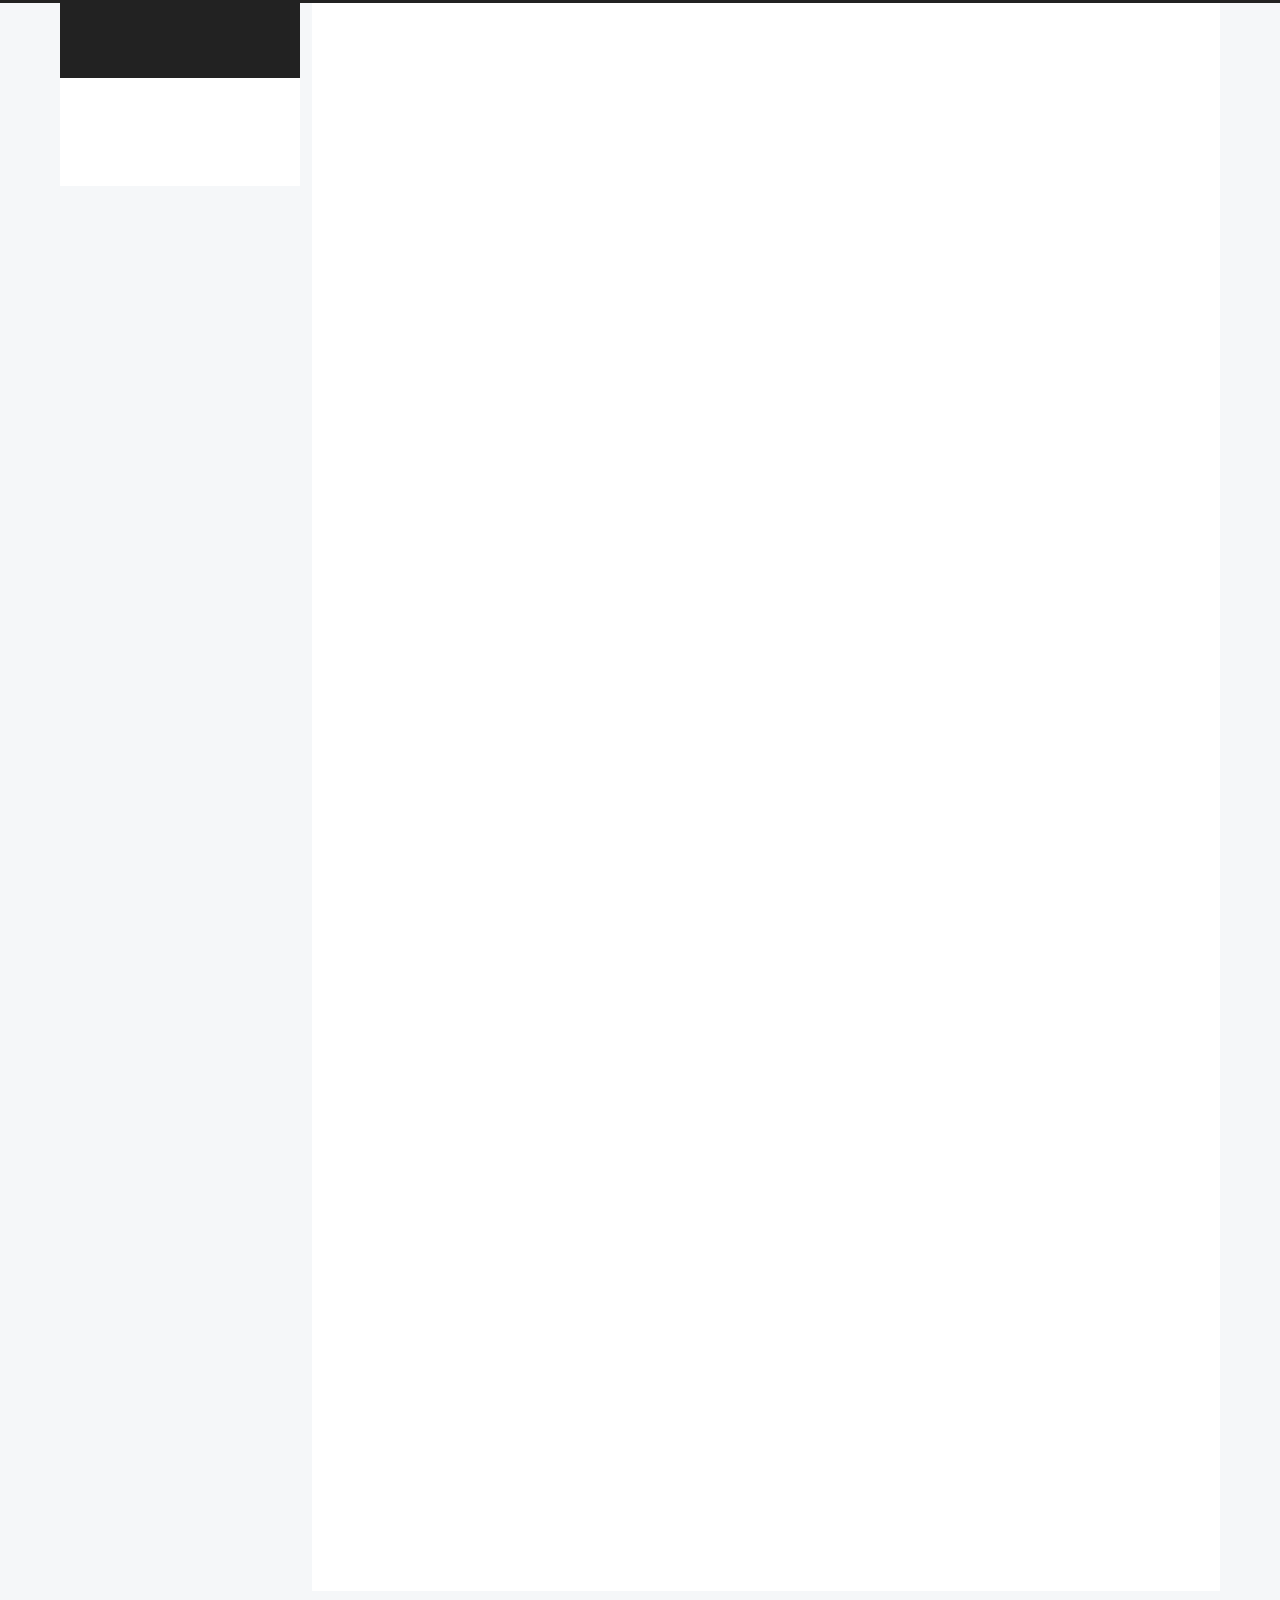
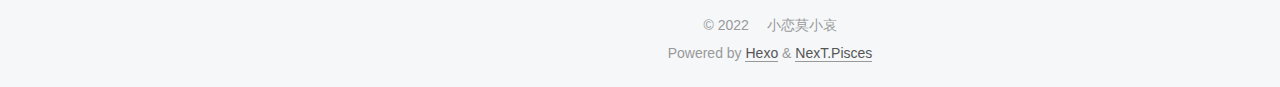
==== 2022/03/19/Auto-Stress-Testing-with-Jmeter/index.html @ 62b62fc3 "Site updated: 2022-03-19 13:14:40" ====
<!DOCTYPE html>
<html lang="en">
<head>
  <meta charset="UTF-8">
<meta name="viewport" content="width=device-width, initial-scale=1, maximum-scale=2">
<meta name="theme-color" content="#222">
<meta name="generator" content="Hexo 6.1.0">
  <link rel="apple-touch-icon" sizes="180x180" href="/images/apple-touch-icon-next.png">
  <link rel="icon" type="image/png" sizes="32x32" href="/images/favicon-32x32-next.png">
  <link rel="icon" type="image/png" sizes="16x16" href="/images/favicon-16x16-next.png">
  <link rel="mask-icon" href="/images/logo.svg" color="#222">

<link rel="stylesheet" href="/css/main.css">


<link rel="stylesheet" href="/lib/font-awesome/css/all.min.css">

<script id="hexo-configurations">
    var NexT = window.NexT || {};
    var CONFIG = {"hostname":"example.com","root":"/","scheme":"Pisces","version":"7.8.0","exturl":false,"sidebar":{"position":"left","display":"post","padding":18,"offset":12,"onmobile":false},"copycode":{"enable":false,"show_result":false,"style":null},"back2top":{"enable":true,"sidebar":false,"scrollpercent":false},"bookmark":{"enable":false,"color":"#222","save":"auto"},"fancybox":false,"mediumzoom":false,"lazyload":false,"pangu":false,"comments":{"style":"tabs","active":null,"storage":true,"lazyload":false,"nav":null},"algolia":{"hits":{"per_page":10},"labels":{"input_placeholder":"Search for Posts","hits_empty":"We didn't find any results for the search: ${query}","hits_stats":"${hits} results found in ${time} ms"}},"localsearch":{"enable":false,"trigger":"auto","top_n_per_article":1,"unescape":false,"preload":false},"motion":{"enable":true,"async":false,"transition":{"post_block":"fadeIn","post_header":"slideDownIn","post_body":"slideDownIn","coll_header":"slideLeftIn","sidebar":"slideUpIn"}}};
  </script>

  <meta name="description" content="In some scenarios, we need to stress test the system. Jmeter is usually our preferred testing tool. But single machine cannot satisfied too many concurrency requests.So we need distributed deployment">
<meta property="og:type" content="article">
<meta property="og:title" content="Auto Stress Testing with Jmeter">
<meta property="og:url" content="http://example.com/2022/03/19/Auto-Stress-Testing-with-Jmeter/index.html">
<meta property="og:site_name" content="小恋莫小哀的个人博客">
<meta property="og:description" content="In some scenarios, we need to stress test the system. Jmeter is usually our preferred testing tool. But single machine cannot satisfied too many concurrency requests.So we need distributed deployment">
<meta property="og:locale" content="en_US">
<meta property="og:image" content="[data-uri]">
<meta property="article:published_time" content="2022-03-19T02:54:05.000Z">
<meta property="article:modified_time" content="2022-03-19T05:12:30.301Z">
<meta property="article:author" content="小恋莫小哀">
<meta property="article:tag" content="Stress Testing || CI&#x2F;CD">
<meta name="twitter:card" content="summary">
<meta name="twitter:image" content="[data-uri]">

<link rel="canonical" href="http://example.com/2022/03/19/Auto-Stress-Testing-with-Jmeter/">


<script id="page-configurations">
  // https://hexo.io/docs/variables.html
  CONFIG.page = {
    sidebar: "",
    isHome : false,
    isPost : true,
    lang   : 'en'
  };
</script>

  <title>Auto Stress Testing with Jmeter | 小恋莫小哀的个人博客</title>
  






  <noscript>
  <style>
  .use-motion .brand,
  .use-motion .menu-item,
  .sidebar-inner,
  .use-motion .post-block,
  .use-motion .pagination,
  .use-motion .comments,
  .use-motion .post-header,
  .use-motion .post-body,
  .use-motion .collection-header { opacity: initial; }

  .use-motion .site-title,
  .use-motion .site-subtitle {
    opacity: initial;
    top: initial;
  }

  .use-motion .logo-line-before i { left: initial; }
  .use-motion .logo-line-after i { right: initial; }
  </style>
</noscript>

</head>

<body itemscope itemtype="http://schema.org/WebPage">
  <div class="container use-motion">
    <div class="headband"></div>

    <header class="header" itemscope itemtype="http://schema.org/WPHeader">
      <div class="header-inner"><div class="site-brand-container">
  <div class="site-nav-toggle">
    <div class="toggle" aria-label="Toggle navigation bar">
      <span class="toggle-line toggle-line-first"></span>
      <span class="toggle-line toggle-line-middle"></span>
      <span class="toggle-line toggle-line-last"></span>
    </div>
  </div>

  <div class="site-meta">

    <a href="/" class="brand" rel="start">
      <span class="logo-line-before"><i></i></span>
      <h1 class="site-title">小恋莫小哀的个人博客</h1>
      <span class="logo-line-after"><i></i></span>
    </a>
  </div>

  <div class="site-nav-right">
    <div class="toggle popup-trigger">
    </div>
  </div>
</div>




<nav class="site-nav">
  <ul id="menu" class="main-menu menu">
        <li class="menu-item menu-item-home">

    <a href="/" rel="section"><i class="fa fa-home fa-fw"></i>Home</a>

  </li>
        <li class="menu-item menu-item-archives">

    <a href="/archives/" rel="section"><i class="fa fa-archive fa-fw"></i>Archives</a>

  </li>
  </ul>
</nav>




</div>
    </header>

    
  <div class="back-to-top">
    <i class="fa fa-arrow-up"></i>
    <span>0%</span>
  </div>


    <main class="main">
      <div class="main-inner">
        <div class="content-wrap">
          

          <div class="content post posts-expand">
            

    
  
  
  <article itemscope itemtype="http://schema.org/Article" class="post-block" lang="en">
    <link itemprop="mainEntityOfPage" href="http://example.com/2022/03/19/Auto-Stress-Testing-with-Jmeter/">

    <span hidden itemprop="author" itemscope itemtype="http://schema.org/Person">
      <meta itemprop="image" content="/images/avatar.gif">
      <meta itemprop="name" content="小恋莫小哀">
      <meta itemprop="description" content="我见过光明，也不惧黑暗。">
    </span>

    <span hidden itemprop="publisher" itemscope itemtype="http://schema.org/Organization">
      <meta itemprop="name" content="小恋莫小哀的个人博客">
    </span>
      <header class="post-header">
        <h1 class="post-title" itemprop="name headline">
          Auto Stress Testing with Jmeter
        </h1>

        <div class="post-meta">
            <span class="post-meta-item">
              <span class="post-meta-item-icon">
                <i class="far fa-calendar"></i>
              </span>
              <span class="post-meta-item-text">Posted on</span>
              

              <time title="Created: 2022-03-19 10:54:05 / Modified: 13:12:30" itemprop="dateCreated datePublished" datetime="2022-03-19T10:54:05+08:00">2022-03-19</time>
            </span>

          

        </div>
      </header>

    
    
    
    <div class="post-body" itemprop="articleBody">

      
        <p>In some scenarios, we need to stress test the system. Jmeter is usually our preferred testing tool. But single machine cannot satisfied too many concurrency requests.<br>So we need distributed deployment Jmeter on multiple machines.<br><img src="[data-uri]'iVBORw0KGgoAAAANSUhEUgAAAmAAAAFlCAYAAABMTlT+AAAAAXNSR0IArs4c6QAAIABJREFUeF7tnQuUHFWd/3+3MyEBJITwEAQCCBo0yWSqakgWcXloFOQgb1gW1MQVougSQFZcEgOSCEFZDQFRCbtsNMCuchYIuDwEJVEwC0xXzyQhECESXhJFISE8Jo/p+z+3qZp/pTOv7umuvlX1qXM4h0zVvb/f7/[base64]/fxk5cmT6ArU0ovXr18tLL70kmzdvNh6+uXXr1g8tX778L5a6i1sQgIClBBBgliYGtyDQGwHXdW8SkWlHH320zJw5U0aNGgWsmAm8/vrrcvXVV8sjjzxiLC/wff/LMbuAOQhAIOEEEGAJTyDuZ4+A67orRGTc7bffLmPGjMkeAEsiXr16tZx99tnGm5W+74+3xC3cgAAEEkIAAZaQROEmBEICruu+KyLDf/vb38rOO+8MmAYRePvtt+XII4801jt939+xQW5gFgIQSCgBBFhCE4fb2SXguq420efz+exCsCRyz/NKnvi+z2epJTnBDQgkhQAfGknJFH5CICCAALNnKCDA7MkFnkAgaQQQYEnLGP5mngACzJ4hgACzJxd4AoGkEUCAJS1j+Jt5Aggwe4YAAsyeXOAJBJJGAAGWtIzhb+YJIMDsGQIIMHtygScQSBoBBFjSMoa/mSeAALNnCCDA7MkFnkAgaQQQYEnLGP5mngACzJ4hgACzJxd4AoGkEUCAJS1j+Jt5Aggwe4YAAsyeXOAJBJJGAAGWtIzhb+YJIMDsGQIIMHtygScQSBoBBFjSMoa/[base64]/yyitl7NixpXMPPPCAGIE0atQoueKKK0rnoiKrfAkyKgBPOukkyefzpXahOAvFnhGF5513XsnGxIkTxVwb14EAi4s0diCQPgIIsPTllIhSTiAuARYKoNbW1pKYMgLo+uuv757VihbOP/jggxIVUEa8hSIrFGlGcPU2O1Xedzjz9eKLL5Zsh2IwOutmBNi6detKgs8cCLCUD3zCg0DKCCDAUpZQwkk/gbgF2PTp00vCqVwkRf+9aNGi7tkw8z9RAWZmuaJLk+Z8+VJhed/hjNr48ePl1ltvLc2oXX755dvMboVLkNFlybizzwxY3MSxB4H0EECApSeXRJIRAnEJsHDWKZy5KhdV0X//8pe/3EaAmdkzI5guvvji7mXGMD1GOLW1tW1TH9abADPLluXCK9pPOLvWqNQjwBpFHrsQSD4BBFjyc0gEGSMQpwCL1mqFS5LhjFhUoJkUROuzjKAy9WJGPJllRFNDFtZmmaXL8nqv3pYge7rO/K28Bq1RQwAB1ijy2IVA8gkgwJKfQyLIGIG4BFi54Orv39FlRlMY/7GPfaxUM3bJJZfIjBkzSsuI5ih/[base64]/mSeAALNnCCDA7MkFnkAgaQQQYEnLGP5mngACzJ4hgACzJxd4AoGkEUCAJS1j+Jt5Aggwe4YAAsyeXOAJBJJGAAGWtIzhb+YJIMDsGQIIMHtygScQSBoBBFjSMoa/mSeAALNnCCDA7MkFnkAgaQQQYEnLGP5mngACzJ4hgACzJxd4AoGkEUCAJS1j+Jt5Aggwe4YAAsyeXOAJBJJGAAGWtIzhb+YJuK77rogM/+1vfys777xz5nk0CsDbb78tRx55pDHf6fv+jo3yA7sQgEAyCSDAkpk3vM4wAdd1V4jIuNtvv13GjBmTYRKNDX316tVy9tlnGydW+r4/vrHeYB0CEEgaAQRY0jKGv5kn4LruTSIy7ZhjjpEZM2bIqFGjEsPkgQcekOOOO67k72OPPSZHHHFEYnyPOvr666/LVVddJUuWLDF/XuD7/pcTGQhOQwACDSOAAGsYegxDoDoCzc3NezU1NT0rIiN22GEH2X///WXkyJHVdRZTqzfffFPWrVsnGzdulI9+9KOitZann35a9thjD/nABz4gQ4cOjcmTwZtZv369vPTSS7J582bT2Ztbt2790PLly/8y+J7pAQIQyBIBBFiWsk2sqSHQ2to6rlgszhGRk1MTVPICuTuXy81qa2tbmTzX8RgCEGg0AQRYozOAfQgMgsCYMWN22WWXXQ7ZunXrroPoph5N983lcueIyGdM51rrTSJym1LqtmKxWAwMHpDL5c4VkY8H/y5orW/WWj9dD4dq1WdTU9OGjRs3Prd69eqNteqTfiAAgewRQIBlL+dEDIG6ERg7duyoYcOGXSYi/xIxMk9rPbdQKLzWk2HXdT8nIleLyP7B+WuVUjPz+fyWujlKxxCAAAQaTAAB1uAEYB4CaSHgeZ4RXpdprXcJYlqYy+WuaWtrW91fjIcffviOmzZtukpELg6u/aOIzPB9/+f9teU8BCAAgSQSQIAlMWv4DAGLCDiO8xWllBFfowO37hGRub7v/1+lbra2th5RLBbNbFhpgy0RuaNYLM5sb283Dx1wQAACEEgNAQRYalJJIBCIl4Drumca4aW1bgksP1osFue2t7ffN1hPPM+brrU2QszsNFvUWs8sFArXDLZf2kMAAhCwhQACzJZM4AcEEkLAcZzJwYzXJ4zLSqmnTI2X7/u31TKECRMm7NvU1HS11voLQb9tuVxuRltb20O1tENfEIAABBpBAAHWCOrYhEACCbiu65kaLxE5LXD/1aC4/oZ6huM4zommSF8pNTawc9OwYcNmLFu27PV62qVvCEAAAvUkgACrJ136hkAKCDQ3Nx/U1NRkhNd5JhyzpYRSam5nZ+fcVatWlXYjjeNwXffbInJFYOuvQZH+zXHYxgYEIACBWhNAgNWaKP1BICUEWlpaRuZyOSO8Lo2ENH/o0KFzH3/88T83IkzP88YHtWEnBPYfFJGZvu/nG+EPNiEAAQhUSwABVi052kEgxQQcx/lmUOcVbvC6KHiy0YpNUl3XnRrsHbZPMCtn9hmbkeKUEBoEIJAyAgiwlCWUcCAwGAKu654XPNl4UNDPL4vF4jXt7e2PDabferQ1bwHYeeedzZOS/xz0vzp4WvJ/6mGPPiEAAQjUkgACrJY06QsCCSXgOM7pwYyXG4Tw+2DG65e2h9TS0nJ0LpczQuzwYDbsv7TWM9rb29fa7jv+QQAC2SWAAMtu7okcAuK6rtlKwtR5TQ5wPBM82fizpOFxHOfrSikjxIaJyGal1Ix8Pv/9pMWBvxCAQDYIIMCykWeihMA2BFpaWlqCAvszzQmllCmqn5vP5+cnGZXjOAcEW1acHcSxLHiv5CNJjgvfIQCB9BFAgKUvp0QEgV4JGIESLDV+Obhoi5nx2nXXXecuWbKkMy3oXNc9NSjSHxPEdOPQoUNnPP7442+mJUbigAAEkk0AAZbs/OE9BAZE4IgjjtjlnXfeuSwQX2GbHwbLjX8aUCcJvMh1XfOC7/DpyFeDLSv+M4Gh4DIEIJAyAgiwlCWUcCBQTsDzvH8xRekisltw7raurq65HR0dT2WBlud5brB32LFBvP8bbOK6PAvxEyMEIGAnAQSYnXnBKwgMmoDjOF8KZrwODjq7P3iy8XeD7jyBHXied24gxPY07mutZxcKhXBn/QRGhMsQgECSCSDAkpw9fIdADwRc1z0leLLxsOD0/wV7eS3OOrDx48fvtsMOO5gXfH/FsDAvEu/q6prZ3t6eeTZZHxvED4G4CSDA4iaOPQjUiUCwH5bZUuLTgbj4g6nx8n1/YZ1MJrZbx3EmB1tWhCJ10datW2csX7785cQGheMQgECiCCDAEpUunIXA9gRc120OZrzOCs7+NSiu/wG8+iZgXrkUbFuRE5G3gy0rEr0VBzmHAASSQQABlow84SUEtiMwadKk/bZs2WJmvL4anOxSSs3dsmXLNcuXL38bZAMj4LruIcGWFWcELX4XbOL66MB64CoIQAAClRNAgFXOjBYQaCiB5ubmnZuamozwMv+ZmRtz/Gjr1q1zWUKrPjWu65pNac1O+uFDC9cFM2LvVN8rLSEAAQj0TAABxsiAQIIIBK/bMcJrj8Dt/w6ebGRLhRrk8YwzzhiyZs0aI8IuDbp7KXjB96IadE8XEIAABLoJIMAYDBBIAAHXdaeaLSW01h8O3H0wqPNamgD3E+dia2vrxGKxaITYJwPn7w6E2KrEBYPDEICAlQQQYFamBacg8B6BlpaWk4J3Nk4KmDwZzHjdBaP6E/A87/xg77CRxprW+vJCoTCn/paxAAEIpJ0AAiztGSa+RBJwXffvgxqvzwQBPKe1vqZQKPxHIgNKsNPNzc17DRky5Gql1JeCMDpyudyMtra2+xIcFq5DAAINJoAAa3ACMF9/AlrrIfW3UhsLkydPHrtx48Z/LRaL/xj0+HpTU9N3ly1b9v1KLCiluiq5nmv7J+C67nFBkb4TXH3LkCFDZj755JPr+m/NFRCAAAS2JYAAY0SknoDWer2I7Jr6QLcNcKRSakPGYq55uFrrD4hIOPNV6v+hhx466rnnnivVhjU1NXWOGTPm10ceeeTjNTc+gA6VUiyHDoATl0DARgIIMBuzgk81JYAAqynOTHWmtd5dRP5qadB/U0qFT8Na6iJuQQACvRFAgDE2Uk8AAZb6FNctQARY3dDSMQQyTwABlvkhkH4ASRRgixcvlieeeEJmzZolw4cPryZJLEFWQ62sDQKsBhDpAgIQ6JEAAoyBkXoCRoAtXrx410EKmhKn559/Xq644gq58sor5aCDDqobu0oFWA9+IcBqkB0EWA0g0gUEIIAAYwxkk0ASBVilmUKAVUpsYNfbJsDKhDk1YANLI1dBwEoCzIBZmRacqiWBefPmdS5atGhY2Ofll18uJ510kqxfv14uvPBCWblyZelU+Hfz/9Fz48aNk/nz58uaNWtk2rRp3a4dd9xxPS4R5vP57uumTp0qF1xwQXebG264QRYuXLiNPXP9nXfeKePHj5drr7225Ic5whk78/9z5syR448/Xu677z554IEHtmtf7ldLS8s+Z555JtsjDHIgIcAGCZDmEIBArwQQYAyO1BPoaQYsFFinnnrqNmJs+vTpMnbs2JLgmThxYve5p556So444oh+lyDLZ6JWrVolO+64o+yzzz6lPs0R1nU99thjJVuhsIsKwOhMRyjAOjo6xAg4s/Rp7BhhZ5ZCPc/ryS+WIGswso0A6+zs/KvJ3THHHCOLFr33SkgjyM3Rk4Dv7OzsUzCHbkWFuvlbVKyb8WnGw4knnijXXXedTJgwQfbYYw+59dZbu6OaMWPGW6effvouNQiTLiAAgQYQQIA1ADom4yXQkwDrqcbKiJvRo0fLscceW/oC3XvvvbeZvTJe91cDVi6MwkjN3+fNmyezZ8+WkSNLb7XpPswX8fXXX1/6Ug/P9STAQkEYNjT+msMIMZYg6zOmogLs5Zdf7s7RQAR8X4LZ5NzUEoaCOhRt4ZgL+99vv/22mWVlCbI+eaZXCDSCAAKsEdSxGSuB3gSYEUPlRzgLEV2CjC419ifATH/RmY1wVitcZuzpqcaezvUkwMxsnZntCg9zzYsvvogAq+NoigqwqAAeiIDvTTCfd95528yw9iTSzd/[base64]/1tTzZkwALi8DNU5umqD+sHwrBRf3iKcjaDKfeBFhfAj584KIvwdxbDVj0wQ8EWG1ySC8QsJUAAszWzOBXzQgkcSf8aPC9zaj0A4inIGswgnoTYKbr3gR8mK/+BHP5U5Dl26D0JMCitYk8BVmDBNMFBBpIAAHWQPiYjocAAiwezmm0Us0+YFUK5mrwUYRfDTXaQMASAggwSxKBG/UjEBFgXZVY0VorrXUu0kbncrliJX3U4lrzhT579uzcaaedpj3P0/30OSQ4zwxYDeAjwGoAkS4gAIEeCSDAGBgQKCPguu7XROQyEdk3OHVXsVic297e/iSwskUgEGAXVhL1hg0bhk6fPv2Ek08+2T/llFNeqKRt9NqHH374mLVr137c/G3o0KFvjRkz5pG/+7u/a49eo5R677UJHBCAQOIIIMASlzIcrhcBx3H+USllhNd4Y0NrvUQpdY3v+w/Wyyb9QqAvAq2trU6xWLxaRI4LxuR9IjKjUCh0QA4CEEg2AQRYsvOH9zUg4Lqu+XIzwuvIoLvlWuu5hULhv2vQPV1AYNAEWlpazs3lcleJyF6mM6XUnHw+z+zXoMnSAQQaRwAB1jj2WG4wgdbW1onFYtEIr5OD2YWXc7nc3Hw+/6MGu4Z5CGxHoKWlxdT1Xa2UOj84uUopNTOfz98NLghAIHkEEGDJyxkeD5KA67qHBDNe/xR09baIzPV9/xoRqahQf5Cu0BwCFRNwHOeTImKE2MSg8aIhQ4bMfPLJJ1+quDMaQAACDSOAAGsYegzHTWDixIm7b9my5TKl1CWhbaXUD4z4yufzf43bH+xBYDAEXNe91AgxETFPvr4jIjN9379uMH3SFgIQiI8AAiw+1lhqHAHluq5ZajT/vS9wY2FXV9fcjo6OPzTOLSxDYHAEPM87WGttRNiZQU+PmiJ93/d/N7ieaQ0BCNSbAAKs3oTpv6EEHMf5SvBk42jjiNZ6cVDn9XhDHcM4BGpIwHVdI8BMkb5ZXjfH/K1bt85cvny5WV7ngAAELCSAALMwKbg0eAKu6/5DMOM1Iejtd8GTjfcPvnd6gICVBHKe512ttf5m8GPjZbMsWSgUfmaltzgFgYwTQIBlfACkLfzW1tZPBU82HhPEtlJEzF5et6UtVuKBQE8EWlpaDsvlcmZZcrI5r5RabGbDOjo6noIYBCBgDwEEmD25wJNBEHAcpzVYajw16OZPwZONPxxEtzSFQGIJBMvvRojtFgixK/L5/OzEBoTjEEgZAQRYyhKatXAOO+ywD27dutU82XhuEHunUmpu8GTjlqzxIF4IRAk4jrNnsGVFeH8sV0rNyOfz/wspCECgsQQQYI3lj/UqCZhNKXO5nHmq0TyKHx7Xbd68+ZqVK1f+ucpuaQaBVBII3vZgivTdIMD/[base64]/U2bNs1YtWrVZnBBAAL1J4AAqz9jLFRJwLzzLlhqNO++M8fTwV5ei6rskmYQgECEwCGHHDJs1113NXuHfT3481qt9YxCofBfgIIABOpLAAFWX770XgWB1tZWJ5jxOiNovk4pdU0+n59fRXc0gQAE+iHQ0tLyMaXUVUqpo4NL/yeXy81sa2tbDTwIQKA+BBBg9eFKr1UQaGlpOTB4stHUepnDLIXMffPNN+c+99xzm6rokiYQgEAFBFzX/efgBd+7mGbBlhVmWxcOCECgxgQQYDUGSnfbEjj66KOblixZsrUvLpMmTRqxefNms5fXv4bXKaVuCJ5s5DF5BhUEYiTged4+QW3Y1MBs3rzSyPf9B2N0A1MQSD0BBFjqU9y4AF3X/ZrWelyhUDi/Ny9c1/1G8GRjabduEbm1q6vrGl6b0ri8YRkChoDruicEs2HjAyI3BzNif4UQBCAweAIIsMEzpIceCAQvw/4PrfUOb7zxxl5r165dH72spaXl3GC58YPm71rr+4InGx8FKAQgYA8B13WvEJFvB/fp60aE+b5/U7mHjuMcJSI3Dh8+/LBly5a9a08EeAIBOwkgwOzMS6K9cl33EyJiliuagkD+2/f9fwx+VZu9h8wO9q3Buf8Lnmy8J9FB4zwEUkygtbV1XLFYNDvpnxgIsYfM3mHt7e1PhmG7rtshIs0i8orv+6NFpJhiJIQGgUETQIANGiEdRAm4rms+gM2H8g7h37XWksvlztRam/fRfTr4+2rzzsZ8Pv9TCEIAAskg4DjOF5RS5gXf+xqPg6eTZ3qe9x2ttflhZY6i1vo3hULhU8mICi8h0BgCCLDGcE+l1aB4d7mI7FEeoFLKLDOaP79miut935+XSggEBYGUE2hubt55yJAhVyulpgeh/lFE9ov+6BKRt0Vkvu/7M1OOg/AgUDUBBFjV6GgYJeB53lCt9VMi8qE+yCxQSl2cz+ffgR4EIJBsAo7jHGmK9JVSR/QSSaeITPV9/+fJjhTvIVAfAgiw+nDNXK+u65r3yJlXBXUvPfYA4fe+7/f2YZ05ZgQMgaQTcF33HPPkcl9xdHV1uR0dHYWkx4r/EKg1AQRYrYlmsD/P8+7SWpvC+xH9ha+UOjafz/+qv+s4DwEI2E/A87zVWusP9+PpK0qpDzPzbX8+8TBeAgiweHmnzprjOD8Skc8rpd43wOBW+L5vCvU5IACBBBNwXddsRRG+taLXSPR7xZ+/pig/wcnG9boQQIDVBWs2OnVdd4bW+iKl1J59RLwheKWQ2ZLCbLb6bd/3Z5utv7JBiSghkD4Czc3N44YOHfr74MGa0muL+jnMq8Su933/0v4u5DwEskIAAZaVTNc4Ttd1zS/fOVrrvZRSnVpr87qhzUopI7LMU1HPi8hTWus1IvJCsVjMd3R0mNcKsTdQjXNBdxBoEIEhruuazVc/q5Q6PliKND+4TB3ojuU+KaXeLRaLXykUCj9rkL+YhYBVBBBgVqUjGc64rms2U71WRNaKyNNKqVVGZG3dunXtli1bXli1atVbyYgELyEAgVoSaG1tHVMsFo/UWp+glDpaa/2+XC5nZr920FoPMbaUUn+Xz+cfr6Vd+oJAEgkgwJKYtQb67HneoTvssMMLvGqkgUnANAQSQmDSpEkjtmzZYrar+HsR+YyImPdKvrply5axK1aseCMhYeAmBOpCIFYBpvMrzDvFej2UN/7K8pO0EYEBDMx9wTiAQRrGged5rtb6SN/[base64]/[base64]/nP5fYfvwfzq55XuEsUnjwPln8g/fGsjmmXnudHNjckpnxXNNAG9xZNeO5wS5jPiUEmAGzNJFxCQMTvhEHG/7y57qIohBvVBjUQxSURJ3FO+HHwdiIgqW3/VTO+c73ZM/[base64]/NwprH1+M8iwOrIuV5dI8DqRZZ++yOAAOuPUIPO10uAhcslJqywbqV8liT84l7xyK9L0Y8/5pOl5cmVS34tfyzkt1mqLJ/RCpcad95tlJwz55rSEk30yMIMmInx0Z/fLvse+pFuBnEyDnmXL0nWaihX84VVj/FsA+fQh/AeqWVdoy2cazVubO2nGs62xoJfySKAALM0X7X+wgqLhk391VHnTCkVw4dLJlFxsGVT5zZ1Q0aw3f1vc0t1RW+vf6P7/6M1Rp/60pdLBcg99ROdFajXjEyYwmo+SGvFOSpajbDdeeRuJVYn/8tlpXqsuBhHZxqNCExbcbgtnHv7kYIAs/QDtQ+3qvncSF6UeGwjAQSYjVkRkVoJAxNef8InKg5MEXe0IN8IsIf+46bSTM7QYcO3EW5G1LXdd2/p3Nvr13cXJofXmRm0qACoV62MDQIsnPkzgqunp+HiZvzSqpXdxfi1HuLVfGHVajzbwjnKNPTJ/LChBqzWo63+/VUznuvvFRayQAABZmmWa/WFFYYXXXo0f4s+iRiKg8989UK5/0fzu2fGzHVRAWaWE0PRdebMK+XhW27qvtb8/ZU/rJZNb78lRnj1tCSTZgFmWIXLUSHzqPiMg3G9t/mwQejawLmnj4ysPexg6cdmVW4hwKrCRqMaEECA1QBiPbqotQCL+lj+2Hxf4qD8kfvo1gamJizc8iBc4uyrFibtAizK2DB9vqOwXQ1YTyK3Voyjy8Vm2bNeRzVfWPUaz43g3JsAM3+v5V56NnGu11iyod9qONvgNz4knwACzNIc1vILy3wx5++7t7t4vnwZJ/rr3YiqcFkxnPEyG06Wz+aY+qLoLFpPS0NGrN31vavl09O+WqqD6m8pdLCpqOaDtFacDcPd992vewkqujxrOMbB+OWnn9ruIYnBMu2pfdY5dzz8YAlLKLbM2I/W+9WKeSM5DzYGM/7DB3bCutKwVjR6rpY1c9X6XA3nam3RDgJRAggwS8dDrYSBCa+8YNj87aSvX9otFqJPJpZfa64zR/[base64]/ZyjsczrKSdADNglmYYYVB5YvjCqpxZNS3gXA21ytvAuXJm1bSohnM1dmgDAWbAEjIGEGCVJ6qaD1I4w7lyAvG0YDzbyzkez7CSdgLMgFmaYYRB5YnhC6tyZtW0gHM11CpvA+fKmVXTohrO1dihDQSYAUvIGECAVZ6oaj5I4QznygnE04LxbC/[base64]/TRgQGMDD3BeMABoyD974huBdgEOc4qLcei0mALdd9C7Dm7fzQedrAwHzYMA5gwDh470sne/eC67qf8H3/N+H3RxYZbD85kb1x0CgGKRFgHd/uW4BN2O68ztNmMAx+seQ3B5159CeeL+euPFjDQAQGMDCfDTaPg9Zp/7SL1vqMIUOGHPHkk0++9J4I5XsBBvGNg1QIsHoHQf/bEpg0adJ+mzdvXqaUusP3/a/DBwIQgEBSCIwfP363oUOH/lREPlsSXVqfXygUfpIU//ETAgMlEMsS5ECd4braEHAc5ytKqR8HH173icjUQqHwWm16pxcIQAAC9SHQ2to6sVgsLhSRj4jIn7TWUwqFwsP1sUavEGgsAQRYY/nXzbqpnRAR80G2v4g8l8vlpra1tT1WN4N0DAEIQGAQBDzPO1trbWa+mkRkaSC+XhhElzSFgNUEEGBWp2dwzk2YMGHfIUOGGBE2OZgN+1KhULhlcL3SGgIQgEBtCbiua56UL9UCa63/vVAonFdbC/QGAfsIIMDsy0nNPXJd94ci8rWg4+/5vv/NmhuhQwhAAAIVEjjjjDOGrFmzxsx6nRM0/abv+9+rsBsuh0AiCSDAEpm2yp12HGe6Ump+0PJupdTUfD6/ofKeaAEBCEBg8AQ8zzu0WCz+VCk1USm10Sw5+r5/[base64]/7NAYHMEkCAZTb17wVuajG01guVUqYWo6NYLE5tb29vzzgWwocABGpEwHGcowLxdYDZk7BYLE5pb2//fY26pxsIJJYAAiyxqaud4xMmTPhwsF/Y4SJiajGm+r7/89pZoCcIQCCLBFpaWs7N5XI3B7E/sHXr1inLly//SxZZEDMEygkgwBgT3QRc1zXF+VPNH5RSV+Tz+dnggQAEIFANAc/zrtFal/YcVErdkM/np1fTD20gkFYCCLC0ZrbKuDzPu0xrfXXQ/LYRI0ZMXbJkydYqu6MZBCCQMQIf/ehH3zd8+HBT33WqCV1rPb1QKNyQMQyEC4F+CSDA+kWUvQtc1zUfnOYVRruISFtXV9fUjo6Op7JHgoghAIFKCLS2tjpmc1URGS8iZqnRbK76QCV9cC0EskIAAZaVTFcYZ2tr67hisWiWJFtFZGPwQcou1RVy5HIIZIWA67pnBj/cdtRaP5bL5czmqmuyEj9xQqBSAgiwSoll6HrP84YWi0XzhOTZJmyl1GX5fP6aDCEgVAhAYAAEXNedKSLfMZdqrX9aKBRKtaQcEIBA7wQQYIyOfgl4nne51vrK4MKFvu9/sd9GXAABCGSCQPThHRH5lu/7V2UicIKEwCAJIMAGCTArzR3HOcssLyilhonI74P9wp7NSvzECQEIbEvA87yDg5dpHxFsX2PqvX4BJwhAYGAEEGAD48RVphjsvQJbU5zfLCJ/C/YL+yVwIACBbBFwXfc4ETHF9nuJyApT79XW1lbIFgWihcDgCCDABscvc609z9vJ7JwvImeY4LXW/1IoFL6fORAEDIGMEnAc5wKl1PVB+Hd1dnZ+YdWqVW9lFAdhQ6BqAgiwqtFlu6Hruqbg1hTemmOB7/tfzjYRoodA+gl4nne91vqCINLv+b5f2miVAwIQqJwAAqxyZrQICDiO83mllJkNy4nI0qAubC2AIACBdBFobm7eq6mpydzrnzGRKaXOy+fz/56uKIkGAvESQIDFyzt11jzPm6S1NvuFfURE1gV1YQ+mLlACgkBGCbS0tHwsl8uZeq9DROQFrfWUQqGwNKM4CBsCNSOAAKsZyux21NLSMtLMhCmlTjIUePVIdscCkaeLgOd5U4KaTxPYw4H4+lO6oiQaCDSGAAKsMdxTadV13e+KyKVBcDf6vv/PqQyUoCCQAQLROk+l1I/z+fxXMxA2IUIgNgIIsNhQZ8OQ4zhfUkqVakOUUg+ZurBCocAv5myknyhTQODAAw8cPmrUKLPkaF4tZGa0LykUCj9IQWiEAAGrCCDArEpHOpzxPO/jwbLFwSLyolJqaj6ffyQd0REFBNJLwPO88cG964rIG8E7YO9Nb8REBoHGEUCANY59qi07jrNnLpdbqLU+PvgVfX6hUPhJqoMmOAgkmIDruqcEm6vuorV+IniZ9jMJDgnXIWA1AQSY1elJvnOu684TkYuCSOb5vv/15EdFBBBIFwHXdU3tpqnhNMdtBx988JQ77rijK11REg0E7CKAALMrH6n0xnGcr5gi3mAm7D6zVUWhUHgtlcESFAQSRsBxnJuVUucGbn/b9/0rExYC7kIgkQQQYIlMW/[base64]/[base64]/WIWA7AQSY7RmK2b9QgD3//POlJcRXX3215MGCBQtKM0GdnZ0yZ84cOf744+W+++6TBx54oHT+8ssvl5NOOqn0/30tQRphY6498cQT5brrrpMJEybIrFmz5KmnnpJp06aV2u+zzz6lPg466KDSv8t9Of3000t+zZ49u3S+fKYqn8/L9ddfL/Pnz5eRI0d2+xz6OnXq1O7l0TAecy60a/qMxj5u3LhSX6GtlStXSvi3kSNHMgMW8xhNijkjwNavX/9ipePdjN/wXgjH6kDuO8Nl8eLF3fdF+X1p+r3zzjtL966Z2TVHf/dCeA9GfYrcnzwFmZTBiJ9WEkCAWZmWxjllBFhnZ+dP7r77bjn55JNl+PDhpQ9188FtRIj5txFgHR0d3SIpFEhXXnllSaT1J8CMYNpvv/1Kwsv0Zz7cr7jiiu7+ogIqFD2nnnpqSeCFX0Qvv/zyNqIoulQYbR/6u/fee5dEVdh+4sSJpf6ivppzjz76qEyePHm7JcjydkZIGtF4xBFHIMAaN1ytthwKsErG+xtvvFG6F8y9ZMTPqlWrZMcddyz9OOjvvovep+aHRziLG947oYgKRVdf9230Xujt/pw3b94ru++++35WJwHnIGAxAQSYxclphGs9LUGaD+p58+aVflmHgiYUMKGPUSEzEAEWCqZyYWP6C2fJLr74Ylm+fLk88cQT3WLNnO9JoPUmwNasWbPNbFg4S/Diiy+WBJnxdd26ddv0H/oQnVkL/QyFXCQ3CLBGDNQE2IwKsIGO93D2NfwxE4bZ031izoX32uc///keaxbDWa9wljk6Mxy2Hz16dPePkfJ7oa/7c/r06es+9KEP7ZOAVOAiBKwkgACzMi2NcyqcATO/tsMlO+NNuOwQ/hI3v6qjxenm13dU1IRfJOWRRMWV+YUfXQIsv9Yse5qZrrDf8HxUEIYzZH0JsHA5J9r/cccdVxJd5ghjjSwr9liEH84omCXIsP3w4cMRYI0brlZbji5Bmh8TAxnv5p6KLveFS/vhfdLbfWcEmLk2tBOCif5YMT9GzEx2OPNcLsCi92J4L4Q/uKKfBWHfN954418OP/zw91udBJyDgMUEEGAWJ6cRrhkBtnjx4p9EZ52M4AmXRXoTYOaXePSXdKUCrHxGLYzdCLtaz4D1xjU6G2a+jHp7CrJsNgwB1oiBmgCbfQmw3sZ7NKzoEuHYsWNLPxTKBVh43x111FEDmgHrS4BFbYf3wje+8Q259tprpRd/[base64]/gs0Tj0YEhQLsmGOOEfOlYZbjyp9arFSAhV9K4VON0aVAc678CayLLrpI7rnnnlJNmvkCiz4laXz53Oc+J/fff3/3U5DRpUPTX/SJzV6e7uoWWcZG6M/SpUu7nzDjKcg03wW1ia03AdbXeC9fki9/CrKv+668X/Pv8Onl8D7qawZsIPeC6Scy9pkBq81QoZeMEkCAZTTxvYXd3z5gvdWixIkxWgNmBFiDD2bAGpwAW83Xch8wG+67HjgjwGwdfPiVCAIIsESkKT4nEWAVs0aAVYwsGw0QYNnIM1FCoFoCCLBqyaW0XUSAPd9TiO+++66aNWvWHqeddtrGww8/vLMRGJ599tmh3//+90ddffXVfx01alSX8WHDhg27vfXWW6XpsJ122mnjbrvt9tcYfDM7xSLAYgCdRBMRAfZQtf7/5S9/ef/atWvHbdq0KXf77bdvPvXUU//wqU996r3dkRt/HKqUGt14N/AAAskkgABLZt7wugcCjuN8Xim1UERyIrK0WCxObW9vXwssCCSRgOu6M0XkO8Z3rfVPC4XC1CTGgc8QgEDPBBBgjIxUEWhtbZ1YLBaNCPuIiKwzb1vxff/BVAVJMKkn4DjOQqXUlCDQb/m+f1XqgyZACGSMAAIsYwnPQrgtLS0jzUyYUqr0ckqt9fRCoXBDFmInxmQT8Dzv4GKx+FOl1BEiYpb4p/i+/4tkR4X3EIBATwQQYIyL1BJwXfe7InJpEOCNvu//c2qDJbDEE3Bd9zgR+amI7CUiK3K53JS2trZC4gMjAAhAoEcCCDAGRqoJOI7zJaXUv5sglVIPbd269YsdHR2vpDpogkscAcdxLlBKXR84ftfbb789ZfXq1RsTFwgOQwACAyaAABswKi5MKgHP8z6utTZ1YQeLyItKqan5fP6RpMaD3+ki4Hne9VrrC4Kovuf7/jfTFSHRQAACPRFAgDEuMkHAcZw9c7ncQq318SZgrfX5hULhJ5kIniCtJNDc3LxXU1OTWXI0S49mhva8fD5fmq3lgAAE0k8AAZb+HBNhhIDruvNE5KLgT/N83/86gCAQN4GWlpaP5XI5I74OEZEXtNZTCoXC0rj9wB4EINA4AgiwxrHHcoMIOI7zFaXUj4OZsPvMVhWFQuG1BrmD2YwR8DxvSrAkbiJ/OBBff8oYBsKFQOYJIMAyPwSyCcDzvGOCL0Gzk/eaoC7s0WzSIOq4CLiuazZWNRusmiXHn+Tz+fPjso0dCEDALgIIMLvygTcxEpgwYcK+Q4YMMcX5k4PZsC8VCoVbYnQBUxkhcOCBBw4fNWqUWXI8MxhrlxQKhR9kJHzChAAEeiCAAGNYZJ6A67o/FJGvBSB4Ci3zI6K2ADzPG29eJSQijoi8EWyuem9trdAbBCCQNAIIsKRlDH/rQsBxnOlKqflB53cXi8Uvtre3r6+LMTrNDAHXdU8JNlfdRWv9hNlcNZ/PP5MZAAQKAQj0SgABxuCAQEDAdd1jRcQsSe4tIk/ncrmpbW1tTwAIAtUQcF3XvIXBvI3BHLcdfPDBU+64446uavqiDQQgkD4CCLD05ZSIBkGgpaXlQLNfmIgcJSJFrbV5QnLRILqkaQYJOI5zs1Lq3CD0K33f/3YGMRAyBCDQBwEEGMMDAj0QcF13gYicZ04ppb6Tz+dnAQoC/RFwHOcApZSp9zIC3sx2mZdp39ZfO85DAALZI4AAy17OiXiABDzPu0Rr/W/B5XcEW1W8M8DmXJYxAo7jTFZKmdnTfUXkmeBl2ixhZ2wcEC4EBkoAATZQUlyXSQKu654Q1IXtLiLLg7qwQiZhEHSvBKKb+4rIvVu2bJmyYsUK88QjBwQgAIEeCSDAGBgQ6IfAhAkTPhzsF3a4iHSanfN93/854CBgCHie932tdemVVkqpH+Tz+UsgAwEIQKA/Agiw/ghxHgIBAdd1/9OIr+CL9op8Pj8bONklMH78+N2GDh1q6r0+ayhorb9aKBRKr7jigAAEINAfAQRYf4Q4D4EIAc/[base64]/xJKXVZPp+/BkDpI3DGGWcMWbNmjVlyNLNf5vim7/vfS1+kRAQBCMRFAAEWF2nspJaA53mXa62vDAJc6Pv+F8uDdRxnSVdX1+eWL1/+cmpBJDiwo48+umnDhg1jC4VCR3kYnucdauq9lFITReStYHNVZjsTnG9ch4ANBBBgNmQBHxJPwHXdfwjqgoaLyLKgLuwPJjDXde/XWh+nlHpz2LBhBy1btuz1xAecsgBc173H7CjR2dk5ZtWqVUZklQ7Xdc0TjmbmazcRKSilzMu0V6QsfMKBAAQaQAAB1gDomEwngdbWVscsSYpIs4j8zdSFaa0PU0pdHkRsnpa82/f9M9NJIJlReZ7naq3vF5G9zGa7vu9PCMTXxSLygyCqX4wYMWLKkiVLzD5wHBCAAAQGTQABNmiEdACB/0/A87ydtNZGhJ3RExet9Sal1Bd83/8F3Owg4LruKyLygYg3v9Rav6SUOj/421W+73/LDm/xAgIQSAsBBFhaMkkcVhFobW2dVywWL+rFqWc6OzsPiy51WeV8hpzxPO/cYrH4XaXUqJ7CDt7/aZYgOSAAAQjUlAACrKY46QwC7xFwXdfsC/bRXni8pbX+bqFQ+A68Gkdg4sSJu3d1df1Raz2iJy+6urou6Ojo+GHjPMQyBCCQZgIIsDRnl9gaQsBxnIeUUpMHYLzV9/38AK7jkjoQcF33v0XEPDzR2/HmkCFDxjz55JPr6mCeLiEAgYwTQIBlfAAQfm0JtLS0zFNKXaTUgG6te3zfP6m2HtDbQAh4nndMsVj8L6XU+/u6Xin1fD6f/+BA+uQaCEAAApUQGNC3RCUdci0EMkxAOY7zOaXUdK31aKWU2bpgaB883tFan1soFP4rw8waErrrumtEZCDCqjOXy81oa2ub1xBHMQoBCKSWAAIstaklsEYSOOyww/bWWp9VLBa/KiKmwHv3Xvx5Uyk1Op/Pb2ikv1my7XnehVrr2SLSY+2XiBRF5F0RMQL5pEKhsCxLfIgVAhCIhwACLB7OWMkwgdbW1nFa67O11l/UWg8LZsZKRLTW74jITwqFwiUZRhRb6IcddtgHi8Xik1rrbZ56NEvGWuuNWutcLpf7WVdX17z29vZnY3MMQxCAQOYIIMAyl3ICbiQBx3GOcsceMG/lH14Zq5Qqbt6y1eycL1d//fSbj/378WY/Ko46Ejj76z85a/Xzrx4amtihacimLV1dOxy8/17PPvvCn79WKBQerqN5uoYABCDQTQABxmCAQMwE9Np7tDH5m/97Wu79Tbv8Lv8H+cBeI+WeH18YsyfZMrfkiWdk7k3/K+90bpJ33t0s7kcPkBOOaZGTPumUQKgDT+TzMFtDgmgh0FACfOA0FD/Gs0ggFA1AEtoAAAjoSURBVGBh7Bs2viO/Xva0bHy7U6acckQWkdQ95q6uopw2/Yey47Ad5PijmuWzx7TIyBE7bWMXAVb3NGAAAhCIEECAMRwgEDOBcgEWNf+39W/[base64]/+Y7cvn1d8nFUz8tB+23p7Vx2+4YAsz2DOEfBNJFAAGWrnwSTQII1FKAdW7aInN+dI888LsVsmDOVPHGHpgAAna6iACzMy94BYG0EkCApTWzxGUtgVoKsPxTa+WK6++WUbvuLKcd2yonfdKxNm7bHUOA2Z4h/INAugggwNKVT6JJAIFaCTCz9HjhVbfJqZ9ulRdf/Vsp8gs+NzkBBOx0EQFmZ17wCgJpJYAAS2tmictaArUSYIt/XZA7f9Um82eeI0ufXC1PLP+jzPrqiTJ82FAJlyYPHr2XLH3iGVn57Cuyz54j5YZZ55TqxMzM2fU/e0iOmnio3Hjbr0uspp768X4F3PMvvyYXzLlNXn1tvVz+tZO2mXG74daHZeGdj27z91AkTvuHo+W+pctLS6XjPrRvyedF9/x+G9EY+jyx+YPd/ZoYZ9+4eDvfjC1zjN5n99J5cwx2CRYBZu0tg2MQSCUBBFgq00pQNhOohQCLzn6ZZcdwKTIUWKGYeXnd6yWxM3LETmLETCjSnnruFZk2a2G3WAr7m/6FT/VYR2b6N9cf9/fjSyLv5juWdounUJRdOf3kUtuoMDQXmVk6IwCNQDJLpWbJ1Fy7fPXL3QLS+Gf6Cc/[base64]/2llEaXAvubWQuF1AWfnyzfvPYXYsTY2EP2LQmq8R/eT269Z1mvy53GVi1r3pgBy+odSdwQaAwBBFhjuGM1wwQGK8DMEt/Nv1i6zexVTzNY5bNW0dmnkniZc1tpKTDcuqKvGbBoukIxdt6ZR8lRh43ZZomxfBuM/gRY6NNHDt5Hnvnjq6UZLlPDFm6tUV5nFvoxUF8rGWYIsEpocS0EIDBYAgiwwRKkPQQqJDAYAdbTzFZoPlp7ZWqqygVYtAbMFNFHBVhfQsmIpHkLfyWzp59SqiUrrz/raXnS2DJLiJ8/8WMlgdZbbVl0OTUqtspjMTGaOrQ7f5XfrgatQvy9Xo4AqxVJ+oEABAZCAAE2EEpcA4EaEhiMAIvOYpXvel++I35YqB66Hi4bmhmm8iVFc01fTxGW91X+xGRvtsIasN4EmLHb24xe+ARk6H/49GQoLkuzeDXcdgMBVsNBTlcQgEC/BBBg/SLiAgjUlsBgBFglnvS1TNeXkKvERpquRYClKZvEAgH7CSDA7M8RHqaMAALMzoQiwOzMC15BIK0EEGBpzSxxWUsAAWZnahBgduYFryCQVgIIsLRmlrisJYAAszM1CDA784JXEEgrAQRYWjNLXNYSiEuAWQvAUscQYJYmBrcgkFICCLCUJpaw7CWAALMzNwgwO/[base64]/OCVxBIKwEEWFozS1zWEkCA2ZkaBJidecErCKSVAAIsrZklLmsJIMDsTA0CzM684BUE0koAAZbWzBKXtQQQYHamBgFmZ17wCgJpJYAAS2tmictaAggwO1ODALMzL3gFgbQSQIClNbPEZS0B/cK9V1jrXIYdUwd89soMh0/[base64]/XFENgsQAZCwAAAAASUVORK5CYII='"></p>
<h2 id="Principle-of-work"><a href="#Principle-of-work" class="headerlink" title="Principle of work"></a>Principle of work</h2><ol>
<li>It works with a master and some slaves.</li>
<li>Master will sends the script to every slave, slave works as soon as it receives the command.</li>
<li>Master will collects and summarizes all the information sent by slaves after task is executed. </li>
<li>Finally, master produces the testing report.<h2 id="Requirements"><a href="#Requirements" class="headerlink" title="Requirements"></a>Requirements</h2>Building a distributed Jmeter environment only requires the following beforehand:</li>
</ol>
<ul>
<li><a target="_blank" rel="noopener" href="https://docs.oracle.com/javase/8/docs/technotes/guides/install/install_overview.html"><strong>JDK 8</strong></a></li>
<li><a target="_blank" rel="noopener" href="https://jmeter.apache.org/download_jmeter.cgi"><strong>Apache JMeter™</strong></a> (requires Java 8+)<h2 id="Setup"><a href="#Setup" class="headerlink" title="Setup"></a>Setup</h2></li>
</ul>
<ol>
<li>Deploy JDK and Jmeter to the sending stress test machines.</li>
<li>Get the IP of all machines, choose one of them to be Master, the rest are used as slaves.</li>
<li>Edit <strong>jmeter.properties</strong> that under the installation path on Master machine</li>
<li>Change remote_hosts&#x3D;127.0.0.1 to remote_hosts&#x3D;(slave1 ip):1099,(slave2 ip):1099,…<h2 id="Start"><a href="#Start" class="headerlink" title="Start"></a>Start</h2></li>
<li>Open your Stress Testing script by master.</li>
<li>Choose Start remote all.<h2 id="Report"><a href="#Report" class="headerlink" title="Report"></a>Report</h2>You can read the report after the end of test task<h2 id="Automation"><a href="#Automation" class="headerlink" title="Automation"></a>Automation</h2>Continuous integration can be achieved by <a target="_blank" rel="noopener" href="https://www.jenkins.io/zh/doc/pipeline/tour/getting-started/">Jenkis</a> by executing jMeter stress test commands and executing report generation</li>
</ol>

    </div>

    
    
    

      <footer class="post-footer">
          <div class="post-tags">
              <a href="/tags/Stress-Testing-CI-CD/" rel="tag"># Stress Testing || CI/CD</a>
          </div>

        


        
    <div class="post-nav">
      <div class="post-nav-item">
    <a href="/2022/03/18/test-my-site/" rel="prev" title="test_my_site">
      <i class="fa fa-chevron-left"></i> test_my_site
    </a></div>
      <div class="post-nav-item"></div>
    </div>
      </footer>
    
  </article>
  
  
  



          </div>
          

<script>
  window.addEventListener('tabs:register', () => {
    let { activeClass } = CONFIG.comments;
    if (CONFIG.comments.storage) {
      activeClass = localStorage.getItem('comments_active') || activeClass;
    }
    if (activeClass) {
      let activeTab = document.querySelector(`a[href="#comment-${activeClass}"]`);
      if (activeTab) {
        activeTab.click();
      }
    }
  });
  if (CONFIG.comments.storage) {
    window.addEventListener('tabs:click', event => {
      if (!event.target.matches('.tabs-comment .tab-content .tab-pane')) return;
      let commentClass = event.target.classList[1];
      localStorage.setItem('comments_active', commentClass);
    });
  }
</script>

        </div>
          
  
  <div class="toggle sidebar-toggle">
    <span class="toggle-line toggle-line-first"></span>
    <span class="toggle-line toggle-line-middle"></span>
    <span class="toggle-line toggle-line-last"></span>
  </div>

  <aside class="sidebar">
    <div class="sidebar-inner">

      <ul class="sidebar-nav motion-element">
        <li class="sidebar-nav-toc">
          Table of Contents
        </li>
        <li class="sidebar-nav-overview">
          Overview
        </li>
      </ul>

      <!--noindex-->
      <div class="post-toc-wrap sidebar-panel">
          <div class="post-toc motion-element"><ol class="nav"><li class="nav-item nav-level-2"><a class="nav-link" href="#Principle-of-work"><span class="nav-number">1.</span> <span class="nav-text">Principle of work</span></a></li><li class="nav-item nav-level-2"><a class="nav-link" href="#Requirements"><span class="nav-number">2.</span> <span class="nav-text">Requirements</span></a></li><li class="nav-item nav-level-2"><a class="nav-link" href="#Setup"><span class="nav-number">3.</span> <span class="nav-text">Setup</span></a></li><li class="nav-item nav-level-2"><a class="nav-link" href="#Start"><span class="nav-number">4.</span> <span class="nav-text">Start</span></a></li><li class="nav-item nav-level-2"><a class="nav-link" href="#Report"><span class="nav-number">5.</span> <span class="nav-text">Report</span></a></li><li class="nav-item nav-level-2"><a class="nav-link" href="#Automation"><span class="nav-number">6.</span> <span class="nav-text">Automation</span></a></li></ol></div>
      </div>
      <!--/noindex-->

      <div class="site-overview-wrap sidebar-panel">
        <div class="site-author motion-element" itemprop="author" itemscope itemtype="http://schema.org/Person">
  <p class="site-author-name" itemprop="name">小恋莫小哀</p>
  <div class="site-description" itemprop="description">我见过光明，也不惧黑暗。</div>
</div>
<div class="site-state-wrap motion-element">
  <nav class="site-state">
      <div class="site-state-item site-state-posts">
          <a href="/archives/">
        
          <span class="site-state-item-count">3</span>
          <span class="site-state-item-name">posts</span>
        </a>
      </div>
      <div class="site-state-item site-state-tags">
        <span class="site-state-item-count">1</span>
        <span class="site-state-item-name">tags</span>
      </div>
  </nav>
</div>



      </div>

    </div>
  </aside>
  <div id="sidebar-dimmer"></div>


      </div>
    </main>

    <footer class="footer">
      <div class="footer-inner">
        

        

<div class="copyright">
  
  &copy; 
  <span itemprop="copyrightYear">2022</span>
  <span class="with-love">
    <i class="fa fa-heart"></i>
  </span>
  <span class="author" itemprop="copyrightHolder">小恋莫小哀</span>
</div>
  <div class="powered-by">Powered by <a href="https://hexo.io/" class="theme-link" rel="noopener" target="_blank">Hexo</a> & <a href="https://pisces.theme-next.org/" class="theme-link" rel="noopener" target="_blank">NexT.Pisces</a>
  </div>

        








      </div>
    </footer>
  </div>

  
  <script src="/lib/anime.min.js"></script>
  <script src="/lib/velocity/velocity.min.js"></script>
  <script src="/lib/velocity/velocity.ui.min.js"></script>

<script src="/js/utils.js"></script>

<script src="/js/motion.js"></script>


<script src="/js/schemes/pisces.js"></script>


<script src="/js/next-boot.js"></script>




  















  

  

</body>
</html>
---- css/main.css ----
:root {
  --body-bg-color: #f5f7f9;
  --content-bg-color: #fff;
  --card-bg-color: #f5f5f5;
  --text-color: #555;
  --blockquote-color: #666;
  --link-color: #555;
  --link-hover-color: #222;
  --brand-color: #fff;
  --brand-hover-color: #fff;
  --table-row-odd-bg-color: #f9f9f9;
  --table-row-hover-bg-color: #f5f5f5;
  --menu-item-bg-color: #f5f5f5;
  --btn-default-bg: #fff;
  --btn-default-color: #555;
  --btn-default-border-color: #555;
  --btn-default-hover-bg: #222;
  --btn-default-hover-color: #fff;
  --btn-default-hover-border-color: #222;
}
html {
  line-height: 1.15; /* 1 */
  -webkit-text-size-adjust: 100%; /* 2 */
}
body {
  margin: 0;
}
main {
  display: block;
}
h1 {
  font-size: 2em;
  margin: 0.67em 0;
}
hr {
  box-sizing: content-box; /* 1 */
  height: 0; /* 1 */
  overflow: visible; /* 2 */
}
pre {
  font-family: monospace, monospace; /* 1 */
  font-size: 1em; /* 2 */
}
a {
  background: transparent;
}
abbr[title] {
  border-bottom: none; /* 1 */
  text-decoration: underline; /* 2 */
  text-decoration: underline dotted; /* 2 */
}
b,
strong {
  font-weight: bolder;
}
code,
kbd,
samp {
  font-family: monospace, monospace; /* 1 */
  font-size: 1em; /* 2 */
}
small {
  font-size: 80%;
}
sub,
sup {
  font-size: 75%;
  line-height: 0;
  position: relative;
  vertical-align: baseline;
}
sub {
  bottom: -0.25em;
}
sup {
  top: -0.5em;
}
img {
  border-style: none;
}
button,
input,
optgroup,
select,
textarea {
  font-family: inherit; /* 1 */
  font-size: 100%; /* 1 */
  line-height: 1.15; /* 1 */
  margin: 0; /* 2 */
}
button,
input {
/* 1 */
  overflow: visible;
}
button,
select {
/* 1 */
  text-transform: none;
}
button,
[type='button'],
[type='reset'],
[type='submit'] {
  -webkit-appearance: button;
}
button::-moz-focus-inner,
[type='button']::-moz-focus-inner,
[type='reset']::-moz-focus-inner,
[type='submit']::-moz-focus-inner {
  border-style: none;
  padding: 0;
}
button:-moz-focusring,
[type='button']:-moz-focusring,
[type='reset']:-moz-focusring,
[type='submit']:-moz-focusring {
  outline: 1px dotted ButtonText;
}
fieldset {
  padding: 0.35em 0.75em 0.625em;
}
legend {
  box-sizing: border-box; /* 1 */
  color: inherit; /* 2 */
  display: table; /* 1 */
  max-width: 100%; /* 1 */
  padding: 0; /* 3 */
  white-space: normal; /* 1 */
}
progress {
  vertical-align: baseline;
}
textarea {
  overflow: auto;
}
[type='checkbox'],
[type='radio'] {
  box-sizing: border-box; /* 1 */
  padding: 0; /* 2 */
}
[type='number']::-webkit-inner-spin-button,
[type='number']::-webkit-outer-spin-button {
  height: auto;
}
[type='search'] {
  outline-offset: -2px; /* 2 */
  -webkit-appearance: textfield; /* 1 */
}
[type='search']::-webkit-search-decoration {
  -webkit-appearance: none;
}
::-webkit-file-upload-button {
  font: inherit; /* 2 */
  -webkit-appearance: button; /* 1 */
}
details {
  display: block;
}
summary {
  display: list-item;
}
template {
  display: none;
}
[hidden] {
  display: none;
}
::selection {
  background: #262a30;
  color: #eee;
}
html,
body {
  height: 100%;
}
body {
  background: var(--body-bg-color);
  color: var(--text-color);
  font-family: 'Lato', "PingFang SC", "Microsoft YaHei", sans-serif;
  font-size: 1em;
  line-height: 2;
}
@media (max-width: 991px) {
  body {
    padding-left: 0 !important;
    padding-right: 0 !important;
  }
}
h1,
h2,
h3,
h4,
h5,
h6 {
  font-family: 'Lato', "PingFang SC", "Microsoft YaHei", sans-serif;
  font-weight: bold;
  line-height: 1.5;
  margin: 20px 0 15px;
}
h1 {
  font-size: 1.5em;
}
h2 {
  font-size: 1.375em;
}
h3 {
  font-size: 1.25em;
}
h4 {
  font-size: 1.125em;
}
h5 {
  font-size: 1em;
}
h6 {
  font-size: 0.875em;
}
p {
  margin: 0 0 20px 0;
}
a,
span.exturl {
  border-bottom: 1px solid #999;
  color: var(--link-color);
  outline: 0;
  text-decoration: none;
  overflow-wrap: break-word;
  word-wrap: break-word;
  cursor: pointer;
}
a:hover,
span.exturl:hover {
  border-bottom-color: var(--link-hover-color);
  color: var(--link-hover-color);
}
iframe,
img,
video {
  display: block;
  margin-left: auto;
  margin-right: auto;
  max-width: 100%;
}
hr {
  background-image: repeating-linear-gradient(-45deg, #ddd, #ddd 4px, transparent 4px, transparent 8px);
  border: 0;
  height: 3px;
  margin: 40px 0;
}
blockquote {
  border-left: 4px solid #ddd;
  color: var(--blockquote-color);
  margin: 0;
  padding: 0 15px;
}
blockquote cite::before {
  content: '-';
  padding: 0 5px;
}
dt {
  font-weight: bold;
}
dd {
  margin: 0;
  padding: 0;
}
kbd {
  background-color: #f5f5f5;
  background-image: linear-gradient(#eee, #fff, #eee);
  border: 1px solid #ccc;
  border-radius: 0.2em;
  box-shadow: 0.1em 0.1em 0.2em rgba(0,0,0,0.1);
  color: #555;
  font-family: inherit;
  padding: 0.1em 0.3em;
  white-space: nowrap;
}
.table-container {
  overflow: auto;
}
table {
  border-collapse: collapse;
  border-spacing: 0;
  font-size: 0.875em;
  margin: 0 0 20px 0;
  width: 100%;
}
tbody tr:nth-of-type(odd) {
  background: var(--table-row-odd-bg-color);
}
tbody tr:hover {
  background: var(--table-row-hover-bg-color);
}
caption,
th,
td {
  font-weight: normal;
  padding: 8px;
  vertical-align: middle;
}
th,
td {
  border: 1px solid #ddd;
  border-bottom: 3px solid #ddd;
}
th {
  font-weight: 700;
  padding-bottom: 10px;
}
td {
  border-bottom-width: 1px;
}
.btn {
  background: var(--btn-default-bg);
  border: 2px solid var(--btn-default-border-color);
  border-radius: 2px;
  color: var(--btn-default-color);
  display: inline-block;
  font-size: 0.875em;
  line-height: 2;
  padding: 0 20px;
  text-decoration: none;
  transition-property: background-color;
  transition-delay: 0s;
  transition-duration: 0.2s;
  transition-timing-function: ease-in-out;
}
.btn:hover {
  background: var(--btn-default-hover-bg);
  border-color: var(--btn-default-hover-border-color);
  color: var(--btn-default-hover-color);
}
.btn + .btn {
  margin: 0 0 8px 8px;
}
.btn .fa-fw {
  text-align: left;
  width: 1.285714285714286em;
}
.toggle {
  line-height: 0;
}
.toggle .toggle-line {
  background: #fff;
  display: inline-block;
  height: 2px;
  left: 0;
  position: relative;
  top: 0;
  transition: all 0.4s;
  vertical-align: top;
  width: 100%;
}
.toggle .toggle-line:not(:first-child) {
  margin-top: 3px;
}
.toggle.toggle-arrow .toggle-line-first {
  left: 50%;
  top: 2px;
  transform: rotate(45deg);
  width: 50%;
}
.toggle.toggle-arrow .toggle-line-middle {
  left: 2px;
  width: 90%;
}
.toggle.toggle-arrow .toggle-line-last {
  left: 50%;
  top: -2px;
  transform: rotate(-45deg);
  width: 50%;
}
.toggle.toggle-close .toggle-line-first {
  transform: rotate(-45deg);
  top: 5px;
}
.toggle.toggle-close .toggle-line-middle {
  opacity: 0;
}
.toggle.toggle-close .toggle-line-last {
  transform: rotate(45deg);
  top: -5px;
}
.highlight,
pre {
  background: #f7f7f7;
  color: #4d4d4c;
  line-height: 1.6;
  margin: 0 auto 20px;
}
pre,
code {
  font-family: consolas, Menlo, monospace, "PingFang SC", "Microsoft YaHei";
}
code {
  background: #eee;
  border-radius: 3px;
  color: #555;
  padding: 2px 4px;
  overflow-wrap: break-word;
  word-wrap: break-word;
}
.highlight *::selection {
  background: #d6d6d6;
}
.highlight pre {
  border: 0;
  margin: 0;
  padding: 10px 0;
}
.highlight table {
  border: 0;
  margin: 0;
  width: auto;
}
.highlight td {
  border: 0;
  padding: 0;
}
.highlight figcaption {
  background: #eff2f3;
  color: #4d4d4c;
  display: flex;
  font-size: 0.875em;
  justify-content: space-between;
  line-height: 1.2;
  padding: 0.5em;
}
.highlight figcaption a {
  color: #4d4d4c;
}
.highlight figcaption a:hover {
  border-bottom-color: #4d4d4c;
}
.highlight .gutter {
  -moz-user-select: none;
  -ms-user-select: none;
  -webkit-user-select: none;
  user-select: none;
}
.highlight .gutter pre {
  background: #eff2f3;
  color: #869194;
  padding-left: 10px;
  padding-right: 10px;
  text-align: right;
}
.highlight .code pre {
  background: #f7f7f7;
  padding-left: 10px;
  width: 100%;
}
.gist table {
  width: auto;
}
.gist table td {
  border: 0;
}
pre {
  overflow: auto;
  padding: 10px;
}
pre code {
  background: none;
  color: #4d4d4c;
  font-size: 0.875em;
  padding: 0;
  text-shadow: none;
}
pre .deletion {
  background: #fdd;
}
pre .addition {
  background: #dfd;
}
pre .meta {
  color: #eab700;
  -moz-user-select: none;
  -ms-user-select: none;
  -webkit-user-select: none;
  user-select: none;
}
pre .comment {
  color: #8e908c;
}
pre .variable,
pre .attribute,
pre .tag,
pre .name,
pre .regexp,
pre .ruby .constant,
pre .xml .tag .title,
pre .xml .pi,
pre .xml .doctype,
pre .html .doctype,
pre .css .id,
pre .css .class,
pre .css .pseudo {
  color: #c82829;
}
pre .number,
pre .preprocessor,
pre .built_in,
pre .builtin-name,
pre .literal,
pre .params,
pre .constant,
pre .command {
  color: #f5871f;
}
pre .ruby .class .title,
pre .css .rules .attribute,
pre .string,
pre .symbol,
pre .value,
pre .inheritance,
pre .header,
pre .ruby .symbol,
pre .xml .cdata,
pre .special,
pre .formula {
  color: #718c00;
}
pre .title,
pre .css .hexcolor {
  color: #3e999f;
}
pre .function,
pre .python .decorator,
pre .python .title,
pre .ruby .function .title,
pre .ruby .title .keyword,
pre .perl .sub,
pre .javascript .title,
pre .coffeescript .title {
  color: #4271ae;
}
pre .keyword,
pre .javascript .function {
  color: #8959a8;
}
.blockquote-center {
  border-left: none;
  margin: 40px 0;
  padding: 0;
  position: relative;
  text-align: center;
}
.blockquote-center .fa {
  display: block;
  opacity: 0.6;
  position: absolute;
  width: 100%;
}
.blockquote-center .fa-quote-left {
  border-top: 1px solid #ccc;
  text-align: left;
  top: -20px;
}
.blockquote-center .fa-quote-right {
  border-bottom: 1px solid #ccc;
  text-align: right;
  bottom: -20px;
}
.blockquote-center p,
.blockquote-center div {
  text-align: center;
}
.post-body .group-picture img {
  margin: 0 auto;
  padding: 0 3px;
}
.group-picture-row {
  margin-bottom: 6px;
  overflow: hidden;
}
.group-picture-column {
  float: left;
  margin-bottom: 10px;
}
.post-body .label {
  color: #555;
  display: inline;
  padding: 0 2px;
}
.post-body .label.default {
  background: #f0f0f0;
}
.post-body .label.primary {
  background: #efe6f7;
}
.post-body .label.info {
  background: #e5f2f8;
}
.post-body .label.success {
  background: #e7f4e9;
}
.post-body .label.warning {
  background: #fcf6e1;
}
.post-body .label.danger {
  background: #fae8eb;
}
.post-body .tabs {
  margin-bottom: 20px;
}
.post-body .tabs,
.tabs-comment {
  display: block;
  padding-top: 10px;
  position: relative;
}
.post-body .tabs ul.nav-tabs,
.tabs-comment ul.nav-tabs {
  display: flex;
  flex-wrap: wrap;
  margin: 0;
  margin-bottom: -1px;
  padding: 0;
}
@media (max-width: 413px) {
  .post-body .tabs ul.nav-tabs,
  .tabs-comment ul.nav-tabs {
    display: block;
    margin-bottom: 5px;
  }
}
.post-body .tabs ul.nav-tabs li.tab,
.tabs-comment ul.nav-tabs li.tab {
  border-bottom: 1px solid #ddd;
  border-left: 1px solid transparent;
  border-right: 1px solid transparent;
  border-top: 3px solid transparent;
  flex-grow: 1;
  list-style-type: none;
  border-radius: 0 0 0 0;
}
@media (max-width: 413px) {
  .post-body .tabs ul.nav-tabs li.tab,
  .tabs-comment ul.nav-tabs li.tab {
    border-bottom: 1px solid transparent;
    border-left: 3px solid transparent;
    border-right: 1px solid transparent;
    border-top: 1px solid transparent;
  }
}
@media (max-width: 413px) {
  .post-body .tabs ul.nav-tabs li.tab,
  .tabs-comment ul.nav-tabs li.tab {
    border-radius: 0;
  }
}
.post-body .tabs ul.nav-tabs li.tab a,
.tabs-comment ul.nav-tabs li.tab a {
  border-bottom: initial;
  display: block;
  line-height: 1.8;
  outline: 0;
  padding: 0.25em 0.75em;
  text-align: center;
  transition-delay: 0s;
  transition-duration: 0.2s;
  transition-timing-function: ease-out;
}
.post-body .tabs ul.nav-tabs li.tab a i,
.tabs-comment ul.nav-tabs li.tab a i {
  width: 1.285714285714286em;
}
.post-body .tabs ul.nav-tabs li.tab.active,
.tabs-comment ul.nav-tabs li.tab.active {
  border-bottom: 1px solid transparent;
  border-left: 1px solid #ddd;
  border-right: 1px solid #ddd;
  border-top: 3px solid #fc6423;
}
@media (max-width: 413px) {
  .post-body .tabs ul.nav-tabs li.tab.active,
  .tabs-comment ul.nav-tabs li.tab.active {
    border-bottom: 1px solid #ddd;
    border-left: 3px solid #fc6423;
    border-right: 1px solid #ddd;
    border-top: 1px solid #ddd;
  }
}
.post-body .tabs ul.nav-tabs li.tab.active a,
.tabs-comment ul.nav-tabs li.tab.active a {
  color: var(--link-color);
  cursor: default;
}
.post-body .tabs .tab-content .tab-pane,
.tabs-comment .tab-content .tab-pane {
  border: 1px solid #ddd;
  border-top: 0;
  padding: 20px 20px 0 20px;
  border-radius: 0;
}
.post-body .tabs .tab-content .tab-pane:not(.active),
.tabs-comment .tab-content .tab-pane:not(.active) {
  display: none;
}
.post-body .tabs .tab-content .tab-pane.active,
.tabs-comment .tab-content .tab-pane.active {
  display: block;
}
.post-body .tabs .tab-content .tab-pane.active:nth-of-type(1),
.tabs-comment .tab-content .tab-pane.active:nth-of-type(1) {
  border-radius: 0 0 0 0;
}
@media (max-width: 413px) {
  .post-body .tabs .tab-content .tab-pane.active:nth-of-type(1),
  .tabs-comment .tab-content .tab-pane.active:nth-of-type(1) {
    border-radius: 0;
  }
}
.post-body .note {
  border-radius: 3px;
  margin-bottom: 20px;
  padding: 1em;
  position: relative;
  border: 1px solid #eee;
  border-left-width: 5px;
}
.post-body .note h2,
.post-body .note h3,
.post-body .note h4,
.post-body .note h5,
.post-body .note h6 {
  margin-top: 0;
  border-bottom: initial;
  margin-bottom: 0;
  padding-top: 0;
}
.post-body .note p:first-child,
.post-body .note ul:first-child,
.post-body .note ol:first-child,
.post-body .note table:first-child,
.post-body .note pre:first-child,
.post-body .note blockquote:first-child,
.post-body .note img:first-child {
  margin-top: 0;
}
.post-body .note p:last-child,
.post-body .note ul:last-child,
.post-body .note ol:last-child,
.post-body .note table:last-child,
.post-body .note pre:last-child,
.post-body .note blockquote:last-child,
.post-body .note img:last-child {
  margin-bottom: 0;
}
.post-body .note.default {
  border-left-color: #777;
}
.post-body .note.default h2,
.post-body .note.default h3,
.post-body .note.default h4,
.post-body .note.default h5,
.post-body .note.default h6 {
  color: #777;
}
.post-body .note.primary {
  border-left-color: #6f42c1;
}
.post-body .note.primary h2,
.post-body .note.primary h3,
.post-body .note.primary h4,
.post-body .note.primary h5,
.post-body .note.primary h6 {
  color: #6f42c1;
}
.post-body .note.info {
  border-left-color: #428bca;
}
.post-body .note.info h2,
.post-body .note.info h3,
.post-body .note.info h4,
.post-body .note.info h5,
.post-body .note.info h6 {
  color: #428bca;
}
.post-body .note.success {
  border-left-color: #5cb85c;
}
.post-body .note.success h2,
.post-body .note.success h3,
.post-body .note.success h4,
.post-body .note.success h5,
.post-body .note.success h6 {
  color: #5cb85c;
}
.post-body .note.warning {
  border-left-color: #f0ad4e;
}
.post-body .note.warning h2,
.post-body .note.warning h3,
.post-body .note.warning h4,
.post-body .note.warning h5,
.post-body .note.warning h6 {
  color: #f0ad4e;
}
.post-body .note.danger {
  border-left-color: #d9534f;
}
.post-body .note.danger h2,
.post-body .note.danger h3,
.post-body .note.danger h4,
.post-body .note.danger h5,
.post-body .note.danger h6 {
  color: #d9534f;
}
.pagination .prev,
.pagination .next,
.pagination .page-number,
.pagination .space {
  display: inline-block;
  margin: 0 10px;
  padding: 0 11px;
  position: relative;
  top: -1px;
}
@media (max-width: 767px) {
  .pagination .prev,
  .pagination .next,
  .pagination .page-number,
  .pagination .space {
    margin: 0 5px;
  }
}
.pagination {
  border-top: 1px solid #eee;
  margin: 120px 0 0;
  text-align: center;
}
.pagination .prev,
.pagination .next,
.pagination .page-number {
  border-bottom: 0;
  border-top: 1px solid #eee;
  transition-property: border-color;
  transition-delay: 0s;
  transition-duration: 0.2s;
  transition-timing-function: ease-in-out;
}
.pagination .prev:hover,
.pagination .next:hover,
.pagination .page-number:hover {
  border-top-color: #222;
}
.pagination .space {
  margin: 0;
  padding: 0;
}
.pagination .prev {
  margin-left: 0;
}
.pagination .next {
  margin-right: 0;
}
.pagination .page-number.current {
  background: #ccc;
  border-top-color: #ccc;
  color: #fff;
}
@media (max-width: 767px) {
  .pagination {
    border-top: none;
  }
  .pagination .prev,
  .pagination .next,
  .pagination .page-number {
    border-bottom: 1px solid #eee;
    border-top: 0;
    margin-bottom: 10px;
    padding: 0 10px;
  }
  .pagination .prev:hover,
  .pagination .next:hover,
  .pagination .page-number:hover {
    border-bottom-color: #222;
  }
}
.comments {
  margin-top: 60px;
  overflow: hidden;
}
.comment-button-group {
  display: flex;
  flex-wrap: wrap-reverse;
  justify-content: center;
  margin: 1em 0;
}
.comment-button-group .comment-button {
  margin: 0.1em 0.2em;
}
.comment-button-group .comment-button.active {
  background: var(--btn-default-hover-bg);
  border-color: var(--btn-default-hover-border-color);
  color: var(--btn-default-hover-color);
}
.comment-position {
  display: none;
}
.comment-position.active {
  display: block;
}
.tabs-comment {
  background: var(--content-bg-color);
  margin-top: 4em;
  padding-top: 0;
}
.tabs-comment .comments {
  border: 0;
  box-shadow: none;
  margin-top: 0;
  padding-top: 0;
}
.container {
  min-height: 100%;
  position: relative;
}
.main-inner {
  margin: 0 auto;
  width: calc(100% - 20px);
}
@media (min-width: 1200px) {
  .main-inner {
    width: 1160px;
  }
}
@media (min-width: 1600px) {
  .main-inner {
    width: 73%;
  }
}
@media (max-width: 767px) {
  .content-wrap {
    padding: 0 20px;
  }
}
.header {
  background: transparent;
}
.header-inner {
  margin: 0 auto;
  width: calc(100% - 20px);
}
@media (min-width: 1200px) {
  .header-inner {
    width: 1160px;
  }
}
@media (min-width: 1600px) {
  .header-inner {
    width: 73%;
  }
}
.site-brand-container {
  display: flex;
  flex-shrink: 0;
  padding: 0 10px;
}
.headband {
  background: #222;
  height: 3px;
}
.site-meta {
  flex-grow: 1;
  text-align: center;
}
@media (max-width: 767px) {
  .site-meta {
    text-align: center;
  }
}
.brand {
  border-bottom: none;
  color: var(--brand-color);
  display: inline-block;
  line-height: 1.375em;
  padding: 0 40px;
  position: relative;
}
.brand:hover {
  color: var(--brand-hover-color);
}
.site-title {
  font-family: 'Lato', "PingFang SC", "Microsoft YaHei", sans-serif;
  font-size: 1.375em;
  font-weight: normal;
  margin: 0;
}
.site-subtitle {
  color: #ddd;
  font-size: 0.8125em;
  margin: 10px 0;
}
.use-motion .brand {
  opacity: 0;
}
.use-motion .site-title,
.use-motion .site-subtitle,
.use-motion .custom-logo-image {
  opacity: 0;
  position: relative;
  top: -10px;
}
.site-nav-toggle,
.site-nav-right {
  display: none;
}
@media (max-width: 767px) {
  .site-nav-toggle,
  .site-nav-right {
    display: flex;
    flex-direction: column;
    justify-content: center;
  }
}
.site-nav-toggle .toggle,
.site-nav-right .toggle {
  color: var(--text-color);
  padding: 10px;
  width: 22px;
}
.site-nav-toggle .toggle .toggle-line,
.site-nav-right .toggle .toggle-line {
  background: var(--text-color);
  border-radius: 1px;
}
.site-nav {
  display: block;
}
@media (max-width: 767px) {
  .site-nav {
    clear: both;
    display: none;
  }
}
.site-nav.site-nav-on {
  display: block;
}
.menu {
  margin-top: 20px;
  padding-left: 0;
  text-align: center;
}
.menu-item {
  display: inline-block;
  list-style: none;
  margin: 0 10px;
}
@media (max-width: 767px) {
  .menu-item {
    display: block;
    margin-top: 10px;
  }
  .menu-item.menu-item-search {
    display: none;
  }
}
.menu-item a,
.menu-item span.exturl {
  border-bottom: 0;
  display: block;
  font-size: 0.8125em;
  transition-property: border-color;
  transition-delay: 0s;
  transition-duration: 0.2s;
  transition-timing-function: ease-in-out;
}
@media (hover: none) {
  .menu-item a:hover,
  .menu-item span.exturl:hover {
    border-bottom-color: transparent !important;
  }
}
.menu-item .fa,
.menu-item .fab,
.menu-item .far,
.menu-item .fas {
  margin-right: 8px;
}
.menu-item .badge {
  display: inline-block;
  font-weight: bold;
  line-height: 1;
  margin-left: 0.35em;
  margin-top: 0.35em;
  text-align: center;
  white-space: nowrap;
}
@media (max-width: 767px) {
  .menu-item .badge {
    float: right;
    margin-left: 0;
  }
}
.menu-item-active a,
.menu .menu-item a:hover,
.menu .menu-item span.exturl:hover {
  background: var(--menu-item-bg-color);
}
.use-motion .menu-item {
  opacity: 0;
}
.sidebar {
  background: #222;
  bottom: 0;
  box-shadow: inset 0 2px 6px #000;
  position: fixed;
  top: 0;
}
@media (max-width: 991px) {
  .sidebar {
    display: none;
  }
}
.sidebar-inner {
  color: #999;
  padding: 18px 10px;
  text-align: center;
}
.cc-license {
  margin-top: 10px;
  text-align: center;
}
.cc-license .cc-opacity {
  border-bottom: none;
  opacity: 0.7;
}
.cc-license .cc-opacity:hover {
  opacity: 0.9;
}
.cc-license img {
  display: inline-block;
}
.site-author-image {
  border: 1px solid #eee;
  display: block;
  margin: 0 auto;
  max-width: 120px;
  padding: 2px;
}
.site-author-name {
  color: var(--text-color);
  font-weight: 600;
  margin: 0;
  text-align: center;
}
.site-description {
  color: #999;
  font-size: 0.8125em;
  margin-top: 0;
  text-align: center;
}
.links-of-author {
  margin-top: 15px;
}
.links-of-author a,
.links-of-author span.exturl {
  border-bottom-color: #555;
  display: inline-block;
  font-size: 0.8125em;
  margin-bottom: 10px;
  margin-right: 10px;
  vertical-align: middle;
}
.links-of-author a::before,
.links-of-author span.exturl::before {
  background: #11c3ff;
  border-radius: 50%;
  content: ' ';
  display: inline-block;
  height: 4px;
  margin-right: 3px;
  vertical-align: middle;
  width: 4px;
}
.sidebar-button {
  margin-top: 15px;
}
.sidebar-button a {
  border: 1px solid #fc6423;
  border-radius: 4px;
  color: #fc6423;
  display: inline-block;
  padding: 0 15px;
}
.sidebar-button a .fa,
.sidebar-button a .fab,
.sidebar-button a .far,
.sidebar-button a .fas {
  margin-right: 5px;
}
.sidebar-button a:hover {
  background: #fc6423;
  border: 1px solid #fc6423;
  color: #fff;
}
.sidebar-button a:hover .fa,
.sidebar-button a:hover .fab,
.sidebar-button a:hover .far,
.sidebar-button a:hover .fas {
  color: #fff;
}
.links-of-blogroll {
  font-size: 0.8125em;
  margin-top: 10px;
}
.links-of-blogroll-title {
  font-size: 0.875em;
  font-weight: 600;
  margin-top: 0;
}
.links-of-blogroll-list {
  list-style: none;
  margin: 0;
  padding: 0;
}
#sidebar-dimmer {
  display: none;
}
@media (max-width: 767px) {
  #sidebar-dimmer {
    background: #000;
    display: block;
    height: 100%;
    left: 100%;
    opacity: 0;
    position: fixed;
    top: 0;
    width: 100%;
    z-index: 1100;
  }
  .sidebar-active + #sidebar-dimmer {
    opacity: 0.7;
    transform: translateX(-100%);
    transition: opacity 0.5s;
  }
}
.sidebar-nav {
  margin: 0;
  padding-bottom: 20px;
  padding-left: 0;
}
.sidebar-nav li {
  border-bottom: 1px solid transparent;
  color: var(--text-color);
  cursor: pointer;
  display: inline-block;
  font-size: 0.875em;
}
.sidebar-nav li.sidebar-nav-overview {
  margin-left: 10px;
}
.sidebar-nav li:hover {
  color: #fc6423;
}
.sidebar-nav .sidebar-nav-active {
  border-bottom-color: #fc6423;
  color: #fc6423;
}
.sidebar-nav .sidebar-nav-active:hover {
  color: #fc6423;
}
.sidebar-panel {
  display: none;
  overflow-x: hidden;
  overflow-y: auto;
}
.sidebar-panel-active {
  display: block;
}
.sidebar-toggle {
  background: #222;
  bottom: 45px;
  cursor: pointer;
  height: 14px;
  left: 30px;
  padding: 5px;
  position: fixed;
  width: 14px;
  z-index: 1300;
}
@media (max-width: 991px) {
  .sidebar-toggle {
    left: 20px;
    opacity: 0.8;
    display: none;
  }
}
.sidebar-toggle:hover .toggle-line {
  background: #fc6423;
}
.post-toc {
  font-size: 0.875em;
}
.post-toc ol {
  list-style: none;
  margin: 0;
  padding: 0 2px 5px 10px;
  text-align: left;
}
.post-toc ol > ol {
  padding-left: 0;
}
.post-toc ol a {
  transition-property: all;
  transition-delay: 0s;
  transition-duration: 0.2s;
  transition-timing-function: ease-in-out;
}
.post-toc .nav-item {
  line-height: 1.8;
  overflow: hidden;
  text-overflow: ellipsis;
  white-space: nowrap;
}
.post-toc .nav .nav-child {
  display: none;
}
.post-toc .nav .active > .nav-child {
  display: block;
}
.post-toc .nav .active-current > .nav-child {
  display: block;
}
.post-toc .nav .active-current > .nav-child > .nav-item {
  display: block;
}
.post-toc .nav .active > a {
  border-bottom-color: #fc6423;
  color: #fc6423;
}
.post-toc .nav .active-current > a {
  color: #fc6423;
}
.post-toc .nav .active-current > a:hover {
  color: #fc6423;
}
.site-state {
  display: flex;
  justify-content: center;
  line-height: 1.4;
  margin-top: 10px;
  overflow: hidden;
  text-align: center;
  white-space: nowrap;
}
.site-state-item {
  padding: 0 15px;
}
.site-state-item:not(:first-child) {
  border-left: 1px solid #eee;
}
.site-state-item a {
  border-bottom: none;
}
.site-state-item-count {
  display: block;
  font-size: 1em;
  font-weight: 600;
  text-align: center;
}
.site-state-item-name {
  color: #999;
  font-size: 0.8125em;
}
.footer {
  color: #999;
  font-size: 0.875em;
  padding: 20px 0;
}
.footer.footer-fixed {
  bottom: 0;
  left: 0;
  position: absolute;
  right: 0;
}
.footer-inner {
  box-sizing: border-box;
  margin: 0 auto;
  text-align: center;
  width: calc(100% - 20px);
}
@media (min-width: 1200px) {
  .footer-inner {
    width: 1160px;
  }
}
@media (min-width: 1600px) {
  .footer-inner {
    width: 73%;
  }
}
.languages {
  display: inline-block;
  font-size: 1.125em;
  position: relative;
}
.languages .lang-select-label span {
  margin: 0 0.5em;
}
.languages .lang-select {
  height: 100%;
  left: 0;
  opacity: 0;
  position: absolute;
  top: 0;
  width: 100%;
}
.with-love {
  color: #ff0000;
  display: inline-block;
  margin: 0 5px;
}
.powered-by,
.theme-info {
  display: inline-block;
}
@-moz-keyframes iconAnimate {
  0%, 100% {
    transform: scale(1);
  }
  10%, 30% {
    transform: scale(0.9);
  }
  20%, 40%, 60%, 80% {
    transform: scale(1.1);
  }
  50%, 70% {
    transform: scale(1.1);
  }
}
@-webkit-keyframes iconAnimate {
  0%, 100% {
    transform: scale(1);
  }
  10%, 30% {
    transform: scale(0.9);
  }
  20%, 40%, 60%, 80% {
    transform: scale(1.1);
  }
  50%, 70% {
    transform: scale(1.1);
  }
}
@-o-keyframes iconAnimate {
  0%, 100% {
    transform: scale(1);
  }
  10%, 30% {
    transform: scale(0.9);
  }
  20%, 40%, 60%, 80% {
    transform: scale(1.1);
  }
  50%, 70% {
    transform: scale(1.1);
  }
}
@keyframes iconAnimate {
  0%, 100% {
    transform: scale(1);
  }
  10%, 30% {
    transform: scale(0.9);
  }
  20%, 40%, 60%, 80% {
    transform: scale(1.1);
  }
  50%, 70% {
    transform: scale(1.1);
  }
}
.back-to-top {
  font-size: 12px;
  text-align: center;
  transition-delay: 0s;
  transition-duration: 0.2s;
  transition-timing-function: ease-in-out;
}
.back-to-top {
  background: #222;
  bottom: -100px;
  box-sizing: border-box;
  color: #fff;
  cursor: pointer;
  left: 30px;
  opacity: 0.6;
  padding: 0 6px;
  position: fixed;
  transition-property: bottom;
  z-index: 1300;
  width: 24px;
}
.back-to-top span {
  display: none;
}
.back-to-top:hover {
  color: #fc6423;
}
.back-to-top.back-to-top-on {
  bottom: 30px;
}
@media (max-width: 991px) {
  .back-to-top {
    left: 20px;
    opacity: 0.8;
  }
}
.post-body {
  font-family: 'Lato', "PingFang SC", "Microsoft YaHei", sans-serif;
  overflow-wrap: break-word;
  word-wrap: break-word;
}
@media (min-width: 1200px) {
  .post-body {
    font-size: 1.125em;
  }
}
.post-body .exturl .fa {
  font-size: 0.875em;
  margin-left: 4px;
}
.post-body .image-caption,
.post-body .figure .caption {
  color: #999;
  font-size: 0.875em;
  font-weight: bold;
  line-height: 1;
  margin: -20px auto 15px;
  text-align: center;
}
.post-sticky-flag {
  display: inline-block;
  transform: rotate(30deg);
}
.post-button {
  margin-top: 40px;
  text-align: center;
}
.use-motion .post-block,
.use-motion .pagination,
.use-motion .comments {
  opacity: 0;
}
.use-motion .post-header {
  opacity: 0;
}
.use-motion .post-body {
  opacity: 0;
}
.use-motion .collection-header {
  opacity: 0;
}
.posts-collapse {
  margin-left: 35px;
  position: relative;
}
@media (max-width: 767px) {
  .posts-collapse {
    margin-left: 0px;
    margin-right: 0px;
  }
}
.posts-collapse .collection-title {
  font-size: 1.125em;
  position: relative;
}
.posts-collapse .collection-title::before {
  background: #999;
  border: 1px solid #fff;
  border-radius: 50%;
  content: ' ';
  height: 10px;
  left: 0;
  margin-left: -6px;
  margin-top: -4px;
  position: absolute;
  top: 50%;
  width: 10px;
}
.posts-collapse .collection-year {
  font-size: 1.5em;
  font-weight: bold;
  margin: 60px 0;
  position: relative;
}
.posts-collapse .collection-year::before {
  background: #bbb;
  border-radius: 50%;
  content: ' ';
  height: 8px;
  left: 0;
  margin-left: -4px;
  margin-top: -4px;
  position: absolute;
  top: 50%;
  width: 8px;
}
.posts-collapse .collection-header {
  display: block;
  margin: 0 0 0 20px;
}
.posts-collapse .collection-header small {
  color: #bbb;
  margin-left: 5px;
}
.posts-collapse .post-header {
  border-bottom: 1px dashed #ccc;
  margin: 30px 0;
  padding-left: 15px;
  position: relative;
  transition-property: border;
  transition-delay: 0s;
  transition-duration: 0.2s;
  transition-timing-function: ease-in-out;
}
.posts-collapse .post-header::before {
  background: #bbb;
  border: 1px solid #fff;
  border-radius: 50%;
  content: ' ';
  height: 6px;
  left: 0;
  margin-left: -4px;
  position: absolute;
  top: 0.75em;
  transition-property: background;
  width: 6px;
  transition-delay: 0s;
  transition-duration: 0.2s;
  transition-timing-function: ease-in-out;
}
.posts-collapse .post-header:hover {
  border-bottom-color: #666;
}
.posts-collapse .post-header:hover::before {
  background: #222;
}
.posts-collapse .post-meta {
  display: inline;
  font-size: 0.75em;
  margin-right: 10px;
}
.posts-collapse .post-title {
  display: inline;
}
.posts-collapse .post-title a,
.posts-collapse .post-title span.exturl {
  border-bottom: none;
  color: var(--link-color);
}
.posts-collapse .post-title .fa-external-link-alt {
  font-size: 0.875em;
  margin-left: 5px;
}
.posts-collapse::before {
  background: #f5f5f5;
  content: ' ';
  height: 100%;
  left: 0;
  margin-left: -2px;
  position: absolute;
  top: 1.25em;
  width: 4px;
}
.post-eof {
  background: #ccc;
  height: 1px;
  margin: 80px auto 60px;
  text-align: center;
  width: 8%;
}
.post-block:last-of-type .post-eof {
  display: none;
}
.content {
  padding-top: 40px;
}
@media (min-width: 992px) {
  .post-body {
    text-align: justify;
  }
}
@media (max-width: 991px) {
  .post-body {
    text-align: justify;
  }
}
.post-body h1,
.post-body h2,
.post-body h3,
.post-body h4,
.post-body h5,
.post-body h6 {
  padding-top: 10px;
}
.post-body h1 .header-anchor,
.post-body h2 .header-anchor,
.post-body h3 .header-anchor,
.post-body h4 .header-anchor,
.post-body h5 .header-anchor,
.post-body h6 .header-anchor {
  border-bottom-style: none;
  color: #ccc;
  float: right;
  margin-left: 10px;
  visibility: hidden;
}
.post-body h1 .header-anchor:hover,
.post-body h2 .header-anchor:hover,
.post-body h3 .header-anchor:hover,
.post-body h4 .header-anchor:hover,
.post-body h5 .header-anchor:hover,
.post-body h6 .header-anchor:hover {
  color: inherit;
}
.post-body h1:hover .header-anchor,
.post-body h2:hover .header-anchor,
.post-body h3:hover .header-anchor,
.post-body h4:hover .header-anchor,
.post-body h5:hover .header-anchor,
.post-body h6:hover .header-anchor {
  visibility: visible;
}
.post-body iframe,
.post-body img,
.post-body video {
  margin-bottom: 20px;
}
.post-body .video-container {
  height: 0;
  margin-bottom: 20px;
  overflow: hidden;
  padding-top: 75%;
  position: relative;
  width: 100%;
}
.post-body .video-container iframe,
.post-body .video-container object,
.post-body .video-container embed {
  height: 100%;
  left: 0;
  margin: 0;
  position: absolute;
  top: 0;
  width: 100%;
}
.post-gallery {
  align-items: center;
  display: grid;
  grid-gap: 10px;
  grid-template-columns: 1fr 1fr 1fr;
  margin-bottom: 20px;
}
@media (max-width: 767px) {
  .post-gallery {
    grid-template-columns: 1fr 1fr;
  }
}
.post-gallery a {
  border: 0;
}
.post-gallery img {
  margin: 0;
}
.posts-expand .post-header {
  font-size: 1.125em;
}
.posts-expand .post-title {
  font-size: 1.5em;
  font-weight: normal;
  margin: initial;
  text-align: center;
  overflow-wrap: break-word;
  word-wrap: break-word;
}
.posts-expand .post-title-link {
  border-bottom: none;
  color: var(--link-color);
  display: inline-block;
  position: relative;
  vertical-align: top;
}
.posts-expand .post-title-link::before {
  background: var(--link-color);
  bottom: 0;
  content: '';
  height: 2px;
  left: 0;
  position: absolute;
  transform: scaleX(0);
  visibility: hidden;
  width: 100%;
  transition-delay: 0s;
  transition-duration: 0.2s;
  transition-timing-function: ease-in-out;
}
.posts-expand .post-title-link:hover::before {
  transform: scaleX(1);
  visibility: visible;
}
.posts-expand .post-title-link .fa-external-link-alt {
  font-size: 0.875em;
  margin-left: 5px;
}
.posts-expand .post-meta {
  color: #999;
  font-family: 'Lato', "PingFang SC", "Microsoft YaHei", sans-serif;
  font-size: 0.75em;
  margin: 3px 0 60px 0;
  text-align: center;
}
.posts-expand .post-meta .post-description {
  font-size: 0.875em;
  margin-top: 2px;
}
.posts-expand .post-meta time {
  border-bottom: 1px dashed #999;
  cursor: pointer;
}
.post-meta .post-meta-item + .post-meta-item::before {
  content: '|';
  margin: 0 0.5em;
}
.post-meta-divider {
  margin: 0 0.5em;
}
.post-meta-item-icon {
  margin-right: 3px;
}
@media (max-width: 991px) {
  .post-meta-item-icon {
    display: inline-block;
  }
}
@media (max-width: 991px) {
  .post-meta-item-text {
    display: none;
  }
}
.post-nav {
  border-top: 1px solid #eee;
  display: flex;
  justify-content: space-between;
  margin-top: 15px;
  padding: 10px 5px 0;
}
.post-nav-item {
  flex: 1;
}
.post-nav-item a {
  border-bottom: none;
  display: block;
  font-size: 0.875em;
  line-height: 1.6;
  position: relative;
}
.post-nav-item a:active {
  top: 2px;
}
.post-nav-item .fa {
  font-size: 0.75em;
}
.post-nav-item:first-child {
  margin-right: 15px;
}
.post-nav-item:first-child .fa {
  margin-right: 5px;
}
.post-nav-item:last-child {
  margin-left: 15px;
  text-align: right;
}
.post-nav-item:last-child .fa {
  margin-left: 5px;
}
.rtl.post-body p,
.rtl.post-body a,
.rtl.post-body h1,
.rtl.post-body h2,
.rtl.post-body h3,
.rtl.post-body h4,
.rtl.post-body h5,
.rtl.post-body h6,
.rtl.post-body li,
.rtl.post-body ul,
.rtl.post-body ol {
  direction: rtl;
  font-family: UKIJ Ekran;
}
.rtl.post-title {
  font-family: UKIJ Ekran;
}
.post-tags {
  margin-top: 40px;
  text-align: center;
}
.post-tags a {
  display: inline-block;
  font-size: 0.8125em;
}
.post-tags a:not(:last-child) {
  margin-right: 10px;
}
.post-widgets {
  border-top: 1px solid #eee;
  margin-top: 15px;
  text-align: center;
}
.wp_rating {
  height: 20px;
  line-height: 20px;
  margin-top: 10px;
  padding-top: 6px;
  text-align: center;
}
.social-like {
  display: flex;
  font-size: 0.875em;
  justify-content: center;
  text-align: center;
}
.reward-container {
  margin: 20px auto;
  padding: 10px 0;
  text-align: center;
  width: 90%;
}
.reward-container button {
  background: transparent;
  border: 1px solid #fc6423;
  border-radius: 0;
  color: #fc6423;
  cursor: pointer;
  line-height: 2;
  outline: 0;
  padding: 0 15px;
  vertical-align: text-top;
}
.reward-container button:hover {
  background: #fc6423;
  border: 1px solid transparent;
  color: #fa9366;
}
#qr {
  padding-top: 20px;
}
#qr a {
  border: 0;
}
#qr img {
  display: inline-block;
  margin: 0.8em 2em 0 2em;
  max-width: 100%;
  width: 180px;
}
#qr p {
  text-align: center;
}
.category-all-page .category-all-title {
  text-align: center;
}
.category-all-page .category-all {
  margin-top: 20px;
}
.category-all-page .category-list {
  list-style: none;
  margin: 0;
  padding: 0;
}
.category-all-page .category-list-item {
  margin: 5px 10px;
}
.category-all-page .category-list-count {
  color: #bbb;
}
.category-all-page .category-list-count::before {
  content: ' (';
  display: inline;
}
.category-all-page .category-list-count::after {
  content: ') ';
  display: inline;
}
.category-all-page .category-list-child {
  padding-left: 10px;
}
.event-list {
  padding: 0;
}
.event-list hr {
  background: #222;
  margin: 20px 0 45px 0;
}
.event-list hr::after {
  background: #222;
  color: #fff;
  content: 'NOW';
  display: inline-block;
  font-weight: bold;
  padding: 0 5px;
  text-align: right;
}
.event-list .event {
  background: #222;
  margin: 20px 0;
  min-height: 40px;
  padding: 15px 0 15px 10px;
}
.event-list .event .event-summary {
  color: #fff;
  margin: 0;
  padding-bottom: 3px;
}
.event-list .event .event-summary::before {
  animation: dot-flash 1s alternate infinite ease-in-out;
  color: #fff;
  content: '\f111';
  display: inline-block;
  font-size: 10px;
  margin-right: 25px;
  vertical-align: middle;
  font-family: 'Font Awesome 5 Free';
  font-weight: 900;
}
.event-list .event .event-relative-time {
  color: #bbb;
  display: inline-block;
  font-size: 12px;
  font-weight: normal;
  padding-left: 12px;
}
.event-list .event .event-details {
  color: #fff;
  display: block;
  line-height: 18px;
  margin-left: 56px;
  padding-bottom: 6px;
  padding-top: 3px;
  text-indent: -24px;
}
.event-list .event .event-details::before {
  color: #fff;
  display: inline-block;
  margin-right: 9px;
  text-align: center;
  text-indent: 0;
  width: 14px;
  font-family: 'Font Awesome 5 Free';
  font-weight: 900;
}
.event-list .event .event-details.event-location::before {
  content: '\f041';
}
.event-list .event .event-details.event-duration::before {
  content: '\f017';
}
.event-list .event-past {
  background: #f5f5f5;
}
.event-list .event-past .event-summary,
.event-list .event-past .event-details {
  color: #bbb;
  opacity: 0.9;
}
.event-list .event-past .event-summary::before,
.event-list .event-past .event-details::before {
  animation: none;
  color: #bbb;
}
@-moz-keyframes dot-flash {
  from {
    opacity: 1;
    transform: scale(1);
  }
  to {
    opacity: 0;
    transform: scale(0.8);
  }
}
@-webkit-keyframes dot-flash {
  from {
    opacity: 1;
    transform: scale(1);
  }
  to {
    opacity: 0;
    transform: scale(0.8);
  }
}
@-o-keyframes dot-flash {
  from {
    opacity: 1;
    transform: scale(1);
  }
  to {
    opacity: 0;
    transform: scale(0.8);
  }
}
@keyframes dot-flash {
  from {
    opacity: 1;
    transform: scale(1);
  }
  to {
    opacity: 0;
    transform: scale(0.8);
  }
}
ul.breadcrumb {
  font-size: 0.75em;
  list-style: none;
  margin: 1em 0;
  padding: 0 2em;
  text-align: center;
}
ul.breadcrumb li {
  display: inline;
}
ul.breadcrumb li + li::before {
  content: '/\00a0';
  font-weight: normal;
  padding: 0.5em;
}
ul.breadcrumb li + li:last-child {
  font-weight: bold;
}
.tag-cloud {
  text-align: center;
}
.tag-cloud a {
  display: inline-block;
  margin: 10px;
}
.tag-cloud a:hover {
  color: var(--link-hover-color) !important;
}
.header {
  margin: 0 auto;
  position: relative;
  width: calc(100% - 20px);
}
@media (min-width: 1200px) {
  .header {
    width: 1160px;
  }
}
@media (min-width: 1600px) {
  .header {
    width: 73%;
  }
}
@media (max-width: 991px) {
  .header {
    width: auto;
  }
}
.header-inner {
  background: var(--content-bg-color);
  border-radius: initial;
  box-shadow: initial;
  overflow: hidden;
  padding: 0;
  position: absolute;
  top: 0;
  width: 240px;
}
@media (min-width: 1200px) {
  .header-inner {
    width: 240px;
  }
}
@media (max-width: 991px) {
  .header-inner {
    border-radius: initial;
    position: relative;
    width: auto;
  }
}
.main-inner {
  align-items: flex-start;
  display: flex;
  justify-content: space-between;
  flex-direction: row-reverse;
}
@media (max-width: 991px) {
  .main-inner {
    width: auto;
  }
}
.content-wrap {
  background: var(--content-bg-color);
  border-radius: initial;
  box-shadow: initial;
  box-sizing: border-box;
  padding: 40px;
  width: calc(100% - 252px);
}
@media (max-width: 991px) {
  .content-wrap {
    border-radius: initial;
    padding: 20px;
    width: 100%;
  }
}
.footer-inner {
  padding-left: 260px;
}
.back-to-top {
  left: auto;
  right: 30px;
}
@media (max-width: 991px) {
  .back-to-top {
    right: 20px;
  }
}
@media (max-width: 991px) {
  .footer-inner {
    padding-left: 0;
    padding-right: 0;
    width: auto;
  }
}
.site-brand-container {
  background: #222;
}
@media (max-width: 991px) {
  .site-brand-container {
    box-shadow: 0 0 16px rgba(0,0,0,0.5);
  }
}
.site-meta {
  padding: 20px 0;
}
.brand {
  padding: 0;
}
.site-subtitle {
  margin: 10px 10px 0;
}
.custom-logo-image {
  margin-top: 20px;
}
@media (max-width: 991px) {
  .custom-logo-image {
    display: none;
  }
}
@media (min-width: 768px) and (max-width: 991px) {
  .site-nav-toggle,
  .site-nav-right {
    display: flex;
    flex-direction: column;
    justify-content: center;
  }
}
.site-nav-toggle .toggle,
.site-nav-right .toggle {
  color: #fff;
}
.site-nav-toggle .toggle .toggle-line,
.site-nav-right .toggle .toggle-line {
  background: #fff;
}
@media (min-width: 768px) and (max-width: 991px) {
  .site-nav {
    display: none;
  }
}
.menu .menu-item {
  display: block;
  margin: 0;
}
.menu .menu-item a,
.menu .menu-item span.exturl {
  padding: 5px 20px;
  position: relative;
  text-align: left;
  transition-property: background-color;
}
@media (max-width: 991px) {
  .menu .menu-item.menu-item-search {
    display: none;
  }
}
.menu .menu-item .badge {
  background: #ccc;
  border-radius: 10px;
  color: #fff;
  float: right;
  padding: 2px 5px;
  text-shadow: 1px 1px 0 rgba(0,0,0,0.1);
  vertical-align: middle;
}
.main-menu .menu-item-active a::after {
  background: #bbb;
  border-radius: 50%;
  content: ' ';
  height: 6px;
  margin-top: -3px;
  position: absolute;
  right: 15px;
  top: 50%;
  width: 6px;
}
.sub-menu {
  background: var(--content-bg-color);
  border-bottom: 1px solid #ddd;
  margin: 0;
  padding: 6px 0;
}
.sub-menu .menu-item {
  display: inline-block;
}
.sub-menu .menu-item a,
.sub-menu .menu-item span.exturl {
  background: transparent;
  margin: 5px 10px;
  padding: initial;
}
.sub-menu .menu-item a:hover,
.sub-menu .menu-item span.exturl:hover {
  background: transparent;
  color: #fc6423;
}
.sub-menu .menu-item-active a {
  border-bottom-color: #fc6423;
  color: #fc6423;
}
.sub-menu .menu-item-active a:hover {
  border-bottom-color: #fc6423;
}
.sidebar {
  background: var(--body-bg-color);
  box-shadow: none;
  margin-top: 100%;
  position: static;
  width: 240px;
}
@media (max-width: 991px) {
  .sidebar {
    display: none;
  }
}
.sidebar-toggle {
  display: none;
}
.sidebar-inner {
  background: var(--content-bg-color);
  border-radius: initial;
  box-shadow: initial;
  box-sizing: border-box;
  color: var(--text-color);
  width: 240px;
  opacity: 0;
}
.sidebar-inner.affix {
  position: fixed;
  top: 12px;
}
.sidebar-inner.affix-bottom {
  position: absolute;
}
.site-state-item {
  padding: 0 10px;
}
.sidebar-button {
  border-bottom: 1px dotted #ccc;
  border-top: 1px dotted #ccc;
  margin-top: 10px;
  text-align: center;
}
.sidebar-button a {
  border: 0;
  color: #fc6423;
  display: block;
}
.sidebar-button a:hover {
  background: none;
  border: 0;
  color: #e34603;
}
.sidebar-button a:hover .fa,
.sidebar-button a:hover .fab,
.sidebar-button a:hover .far,
.sidebar-button a:hover .fas {
  color: #e34603;
}
.links-of-author {
  display: flex;
  flex-wrap: wrap;
  margin-top: 10px;
  justify-content: center;
}
.links-of-author-item {
  margin: 5px 0 0;
  width: 50%;
}
.links-of-author-item a,
.links-of-author-item span.exturl {
  box-sizing: border-box;
  display: inline-block;
  margin-bottom: 0;
  margin-right: 0;
  max-width: 216px;
  overflow: hidden;
  padding: 0 5px;
  text-overflow: ellipsis;
  white-space: nowrap;
}
.links-of-author-item a,
.links-of-author-item span.exturl {
  border-bottom: none;
  display: block;
  text-decoration: none;
}
.links-of-author-item a::before,
.links-of-author-item span.exturl::before {
  display: none;
}
.links-of-author-item a:hover,
.links-of-author-item span.exturl:hover {
  background: var(--body-bg-color);
  border-radius: 4px;
}
.links-of-author-item .fa,
.links-of-author-item .fab,
.links-of-author-item .far,
.links-of-author-item .fas {
  margin-right: 2px;
}
.links-of-blogroll-item {
  padding: 0;
}
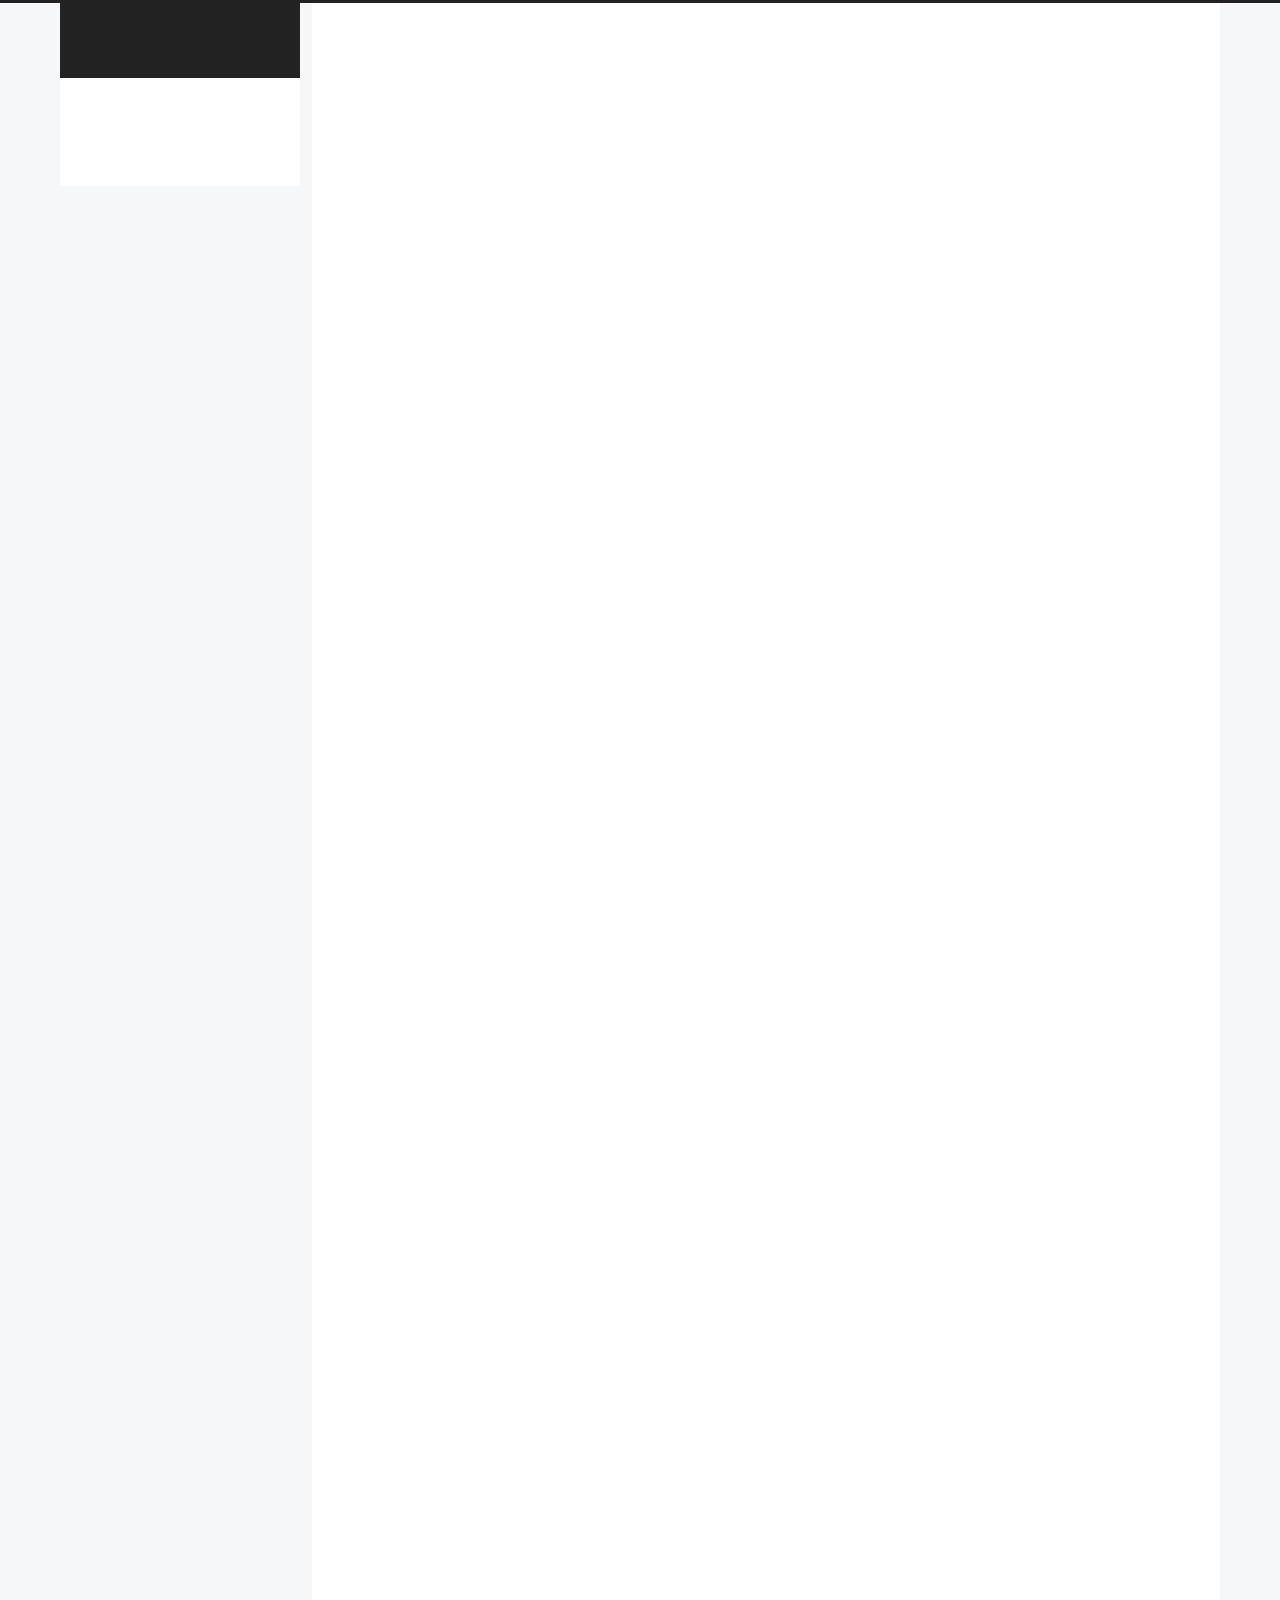
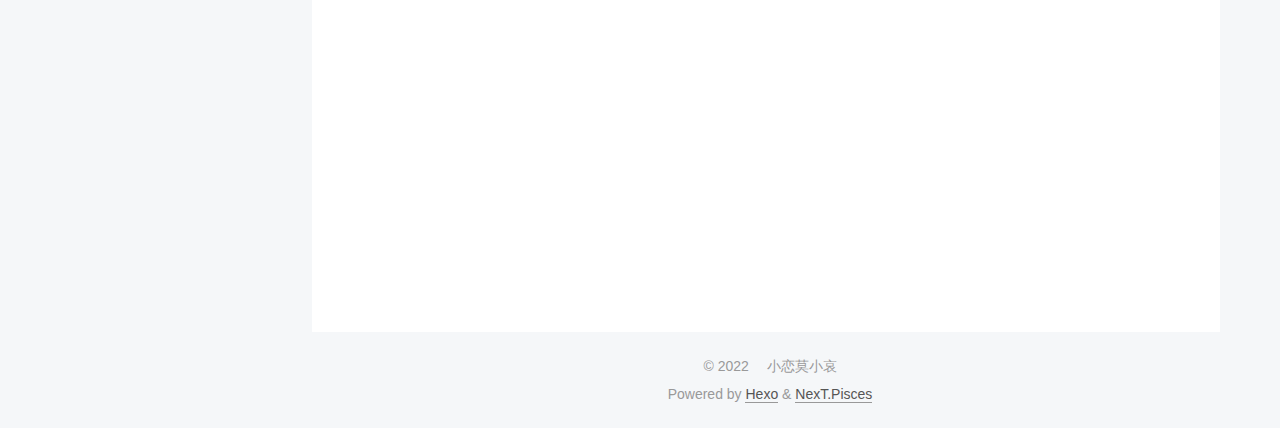
==== commit ffe6fcdd: "Site updated: 2022-03-19 13:16:43" ====
--- a/2022/03/19/Auto-Stress-Testing-with-Jmeter/index.html
+++ b/2022/03/19/Auto-Stress-Testing-with-Jmeter/index.html
@@ -27,13 +27,13 @@
 <meta property="og:site_name" content="小恋莫小哀的个人博客">
 <meta property="og:description" content="In some scenarios, we need to stress test the system. Jmeter is usually our preferred testing tool. But single machine cannot satisfied too many concurrency requests.So we need distributed deployment">
 <meta property="og:locale" content="en_US">
-<meta property="og:image" content="[data-uri]">
+<meta property="og:image" content="[data-uri]">
 <meta property="article:published_time" content="2022-03-19T02:54:05.000Z">
-<meta property="article:modified_time" content="2022-03-19T05:12:30.301Z">
+<meta property="article:modified_time" content="2022-03-19T05:13:59.038Z">
 <meta property="article:author" content="小恋莫小哀">
 <meta property="article:tag" content="Stress Testing || CI&#x2F;CD">
 <meta name="twitter:card" content="summary">
-<meta name="twitter:image" content="[data-uri]">
+<meta name="twitter:image" content="[data-uri]">
 
 <link rel="canonical" href="http://example.com/2022/03/19/Auto-Stress-Testing-with-Jmeter/">
 
@@ -177,7 +177,7 @@
               <span class="post-meta-item-text">Posted on</span>
               
 
-              <time title="Created: 2022-03-19 10:54:05 / Modified: 13:12:30" itemprop="dateCreated datePublished" datetime="2022-03-19T10:54:05+08:00">2022-03-19</time>
+              <time title="Created: 2022-03-19 10:54:05 / Modified: 13:13:59" itemprop="dateCreated datePublished" datetime="2022-03-19T10:54:05+08:00">2022-03-19</time>
             </span>
 
           
@@ -191,7 +191,7 @@
     <div class="post-body" itemprop="articleBody">
 
       
-        <p>In some scenarios, we need to stress test the system. Jmeter is usually our preferred testing tool. But single machine cannot satisfied too many concurrency requests.<br>So we need distributed deployment Jmeter on multiple machines.<br><img src="[data-uri]'iVBORw0KGgoAAAANSUhEUgAAAmAAAAFlCAYAAABMTlT+AAAAAXNSR0IArs4c6QAAIABJREFUeF7tnQuUHFWd/3+3MyEBJITwEAQCCBo0yWSqakgWcXloFOQgb1gW1MQVougSQFZcEgOSCEFZDQFRCbtsNMCuchYIuDwEJVEwC0xXzyQhECESXhJFISE8Jo/p+z+3qZp/pTOv7umuvlX1qXM4h0zVvb/f7/[base64]/fxk5cmT6ArU0ovXr18tLL70kmzdvNh6+uXXr1g8tX778L5a6i1sQgIClBBBgliYGtyDQGwHXdW8SkWlHH320zJw5U0aNGgWsmAm8/vrrcvXVV8sjjzxiLC/wff/LMbuAOQhAIOEEEGAJTyDuZ4+A67orRGTc7bffLmPGjMkeAEsiXr16tZx99tnGm5W+74+3xC3cgAAEEkIAAZaQROEmBEICruu+KyLDf/vb38rOO+8MmAYRePvtt+XII4801jt939+xQW5gFgIQSCgBBFhCE4fb2SXguq420efz+exCsCRyz/NKnvi+z2epJTnBDQgkhQAfGknJFH5CICCAALNnKCDA7MkFnkAgaQQQYEnLGP5mngACzJ4hgACzJxd4AoGkEUCAJS1j+Jt5Aggwe4YAAsyeXOAJBJJGAAGWtIzhb+YJIMDsGQIIMHtygScQSBoBBFjSMoa/mSeAALNnCCDA7MkFnkAgaQQQYEnLGP5mngACzJ4hgACzJxd4AoGkEUCAJS1j+Jt5Aggwe4YAAsyeXOAJBJJGAAGWtIzhb+YJIMDsGQIIMHtygScQSBoBBFjSMoa/[base64]/yyitl7NixpXMPPPCAGIE0atQoueKKK0rnoiKrfAkyKgBPOukkyefzpXahOAvFnhGF5513XsnGxIkTxVwb14EAi4s0diCQPgIIsPTllIhSTiAuARYKoNbW1pKYMgLo+uuv757VihbOP/jggxIVUEa8hSIrFGlGcPU2O1Xedzjz9eKLL5Zsh2IwOutmBNi6detKgs8cCLCUD3zCg0DKCCDAUpZQwkk/gbgF2PTp00vCqVwkRf+9aNGi7tkw8z9RAWZmuaJLk+Z8+VJhed/hjNr48ePl1ltvLc2oXX755dvMboVLkNFlybizzwxY3MSxB4H0EECApSeXRJIRAnEJsHDWKZy5KhdV0X//8pe/3EaAmdkzI5guvvji7mXGMD1GOLW1tW1TH9abADPLluXCK9pPOLvWqNQjwBpFHrsQSD4BBFjyc0gEGSMQpwCL1mqFS5LhjFhUoJkUROuzjKAy9WJGPJllRFNDFtZmmaXL8nqv3pYge7rO/K28Bq1RQwAB1ijy2IVA8gkgwJKfQyLIGIG4BFi54Orv39FlRlMY/7GPfaxUM3bJJZfIjBkzSsuI5ih/[base64]/mSeAALNnCCDA7MkFnkAgaQQQYEnLGP5mngACzJ4hgACzJxd4AoGkEUCAJS1j+Jt5Aggwe4YAAsyeXOAJBJJGAAGWtIzhb+YJIMDsGQIIMHtygScQSBoBBFjSMoa/mSeAALNnCCDA7MkFnkAgaQQQYEnLGP5mngACzJ4hgACzJxd4AoGkEUCAJS1j+Jt5Aggwe4YAAsyeXOAJBJJGAAGWtIzhb+YJuK77rogM/+1vfys777xz5nk0CsDbb78tRx55pDHf6fv+jo3yA7sQgEAyCSDAkpk3vM4wAdd1V4jIuNtvv13GjBmTYRKNDX316tVy9tlnGydW+r4/vrHeYB0CEEgaAQRY0jKGv5kn4LruTSIy7ZhjjpEZM2bIqFGjEsPkgQcekOOOO67k72OPPSZHHHFEYnyPOvr666/LVVddJUuWLDF/XuD7/pcTGQhOQwACDSOAAGsYegxDoDoCzc3NezU1NT0rIiN22GEH2X///WXkyJHVdRZTqzfffFPWrVsnGzdulI9+9KOitZann35a9thjD/nABz4gQ4cOjcmTwZtZv369vPTSS7J582bT2Ztbt2790PLly/8y+J7pAQIQyBIBBFiWsk2sqSHQ2to6rlgszhGRk1MTVPICuTuXy81qa2tbmTzX8RgCEGg0AQRYozOAfQgMgsCYMWN22WWXXQ7ZunXrroPoph5N983lcueIyGdM51rrTSJym1LqtmKxWAwMHpDL5c4VkY8H/y5orW/WWj9dD4dq1WdTU9OGjRs3Prd69eqNteqTfiAAgewRQIBlL+dEDIG6ERg7duyoYcOGXSYi/xIxMk9rPbdQKLzWk2HXdT8nIleLyP7B+WuVUjPz+fyWujlKxxCAAAQaTAAB1uAEYB4CaSHgeZ4RXpdprXcJYlqYy+WuaWtrW91fjIcffviOmzZtukpELg6u/aOIzPB9/+f9teU8BCAAgSQSQIAlMWv4DAGLCDiO8xWllBFfowO37hGRub7v/1+lbra2th5RLBbNbFhpgy0RuaNYLM5sb283Dx1wQAACEEgNAQRYalJJIBCIl4Drumca4aW1bgksP1osFue2t7ffN1hPPM+brrU2QszsNFvUWs8sFArXDLZf2kMAAhCwhQACzJZM4AcEEkLAcZzJwYzXJ4zLSqmnTI2X7/u31TKECRMm7NvU1HS11voLQb9tuVxuRltb20O1tENfEIAABBpBAAHWCOrYhEACCbiu65kaLxE5LXD/1aC4/oZ6huM4zommSF8pNTawc9OwYcNmLFu27PV62qVvCEAAAvUkgACrJ136hkAKCDQ3Nx/U1NRkhNd5JhyzpYRSam5nZ+fcVatWlXYjjeNwXffbInJFYOuvQZH+zXHYxgYEIACBWhNAgNWaKP1BICUEWlpaRuZyOSO8Lo2ENH/o0KFzH3/88T83IkzP88YHtWEnBPYfFJGZvu/nG+EPNiEAAQhUSwABVi052kEgxQQcx/lmUOcVbvC6KHiy0YpNUl3XnRrsHbZPMCtn9hmbkeKUEBoEIJAyAgiwlCWUcCAwGAKu654XPNl4UNDPL4vF4jXt7e2PDabferQ1bwHYeeedzZOS/xz0vzp4WvJ/6mGPPiEAAQjUkgACrJY06QsCCSXgOM7pwYyXG4Tw+2DG65e2h9TS0nJ0LpczQuzwYDbsv7TWM9rb29fa7jv+QQAC2SWAAMtu7okcAuK6rtlKwtR5TQ5wPBM82fizpOFxHOfrSikjxIaJyGal1Ix8Pv/9pMWBvxCAQDYIIMCykWeihMA2BFpaWlqCAvszzQmllCmqn5vP5+cnGZXjOAcEW1acHcSxLHiv5CNJjgvfIQCB9BFAgKUvp0QEgV4JGIESLDV+Obhoi5nx2nXXXecuWbKkMy3oXNc9NSjSHxPEdOPQoUNnPP7442+mJUbigAAEkk0AAZbs/OE9BAZE4IgjjtjlnXfeuSwQX2GbHwbLjX8aUCcJvMh1XfOC7/DpyFeDLSv+M4Gh4DIEIJAyAgiwlCWUcCBQTsDzvH8xRekisltw7raurq65HR0dT2WBlud5brB32LFBvP8bbOK6PAvxEyMEIGAnAQSYnXnBKwgMmoDjOF8KZrwODjq7P3iy8XeD7jyBHXied24gxPY07mutZxcKhXBn/QRGhMsQgECSCSDAkpw9fIdADwRc1z0leLLxsOD0/wV7eS3OOrDx48fvtsMOO5gXfH/FsDAvEu/q6prZ3t6eeTZZHxvED4G4CSDA4iaOPQjUiUCwH5bZUuLTgbj4g6nx8n1/YZ1MJrZbx3EmB1tWhCJ10datW2csX7785cQGheMQgECiCCDAEpUunIXA9gRc120OZrzOCs7+NSiu/wG8+iZgXrkUbFuRE5G3gy0rEr0VBzmHAASSQQABlow84SUEtiMwadKk/bZs2WJmvL4anOxSSs3dsmXLNcuXL38bZAMj4LruIcGWFWcELX4XbOL66MB64CoIQAAClRNAgFXOjBYQaCiB5ubmnZuamozwMv+ZmRtz/Gjr1q1zWUKrPjWu65pNac1O+uFDC9cFM2LvVN8rLSEAAQj0TAABxsiAQIIIBK/bMcJrj8Dt/w6ebGRLhRrk8YwzzhiyZs0aI8IuDbp7KXjB96IadE8XEIAABLoJIMAYDBBIAAHXdaeaLSW01h8O3H0wqPNamgD3E+dia2vrxGKxaITYJwPn7w6E2KrEBYPDEICAlQQQYFamBacg8B6BlpaWk4J3Nk4KmDwZzHjdBaP6E/A87/xg77CRxprW+vJCoTCn/paxAAEIpJ0AAiztGSa+RBJwXffvgxqvzwQBPKe1vqZQKPxHIgNKsNPNzc17DRky5Gql1JeCMDpyudyMtra2+xIcFq5DAAINJoAAa3ACMF9/AlrrIfW3UhsLkydPHrtx48Z/LRaL/xj0+HpTU9N3ly1b9v1KLCiluiq5nmv7J+C67nFBkb4TXH3LkCFDZj755JPr+m/NFRCAAAS2JYAAY0SknoDWer2I7Jr6QLcNcKRSakPGYq55uFrrD4hIOPNV6v+hhx466rnnnivVhjU1NXWOGTPm10ceeeTjNTc+gA6VUiyHDoATl0DARgIIMBuzgk81JYAAqynOTHWmtd5dRP5qadB/U0qFT8Na6iJuQQACvRFAgDE2Uk8AAZb6FNctQARY3dDSMQQyTwABlvkhkH4ASRRgixcvlieeeEJmzZolw4cPryZJLEFWQ62sDQKsBhDpAgIQ6JEAAoyBkXoCRoAtXrx410EKmhKn559/Xq644gq58sor5aCDDqobu0oFWA9+IcBqkB0EWA0g0gUEIIAAYwxkk0ASBVilmUKAVUpsYNfbJsDKhDk1YANLI1dBwEoCzIBZmRacqiWBefPmdS5atGhY2Ofll18uJ510kqxfv14uvPBCWblyZelU+Hfz/9Fz48aNk/nz58uaNWtk2rRp3a4dd9xxPS4R5vP57uumTp0qF1xwQXebG264QRYuXLiNPXP9nXfeKePHj5drr7225Ic5whk78/9z5syR448/Xu677z554IEHtmtf7ldLS8s+Z555JtsjDHIgIcAGCZDmEIBArwQQYAyO1BPoaQYsFFinnnrqNmJs+vTpMnbs2JLgmThxYve5p556So444oh+lyDLZ6JWrVolO+64o+yzzz6lPs0R1nU99thjJVuhsIsKwOhMRyjAOjo6xAg4s/Rp7BhhZ5ZCPc/ryS+WIGswso0A6+zs/KvJ3THHHCOLFr33SkgjyM3Rk4Dv7OzsUzCHbkWFuvlbVKyb8WnGw4knnijXXXedTJgwQfbYYw+59dZbu6OaMWPGW6effvouNQiTLiAAgQYQQIA1ADom4yXQkwDrqcbKiJvRo0fLscceW/oC3XvvvbeZvTJe91cDVi6MwkjN3+fNmyezZ8+WkSNLb7XpPswX8fXXX1/6Ug/P9STAQkEYNjT+msMIMZYg6zOmogLs5Zdf7s7RQAR8X4LZ5NzUEoaCOhRt4ZgL+99vv/22mWVlCbI+eaZXCDSCAAKsEdSxGSuB3gSYEUPlRzgLEV2CjC419ifATH/RmY1wVitcZuzpqcaezvUkwMxsnZntCg9zzYsvvogAq+NoigqwqAAeiIDvTTCfd95528yw9iTSzd/[base64]/1tTzZkwALi8DNU5umqD+sHwrBRf3iKcjaDKfeBFhfAj584KIvwdxbDVj0wQ8EWG1ySC8QsJUAAszWzOBXzQgkcSf8aPC9zaj0A4inIGswgnoTYKbr3gR8mK/+BHP5U5Dl26D0JMCitYk8BVmDBNMFBBpIAAHWQPiYjocAAiwezmm0Us0+YFUK5mrwUYRfDTXaQMASAggwSxKBG/UjEBFgXZVY0VorrXUu0kbncrliJX3U4lrzhT579uzcaaedpj3P0/30OSQ4zwxYDeAjwGoAkS4gAIEeCSDAGBgQKCPguu7XROQyEdk3OHVXsVic297e/iSwskUgEGAXVhL1hg0bhk6fPv2Ek08+2T/llFNeqKRt9NqHH374mLVr137c/G3o0KFvjRkz5pG/+7u/a49eo5R677UJHBCAQOIIIMASlzIcrhcBx3H+USllhNd4Y0NrvUQpdY3v+w/Wyyb9QqAvAq2trU6xWLxaRI4LxuR9IjKjUCh0QA4CEEg2AQRYsvOH9zUg4Lqu+XIzwuvIoLvlWuu5hULhv2vQPV1AYNAEWlpazs3lcleJyF6mM6XUnHw+z+zXoMnSAQQaRwAB1jj2WG4wgdbW1onFYtEIr5OD2YWXc7nc3Hw+/6MGu4Z5CGxHoKWlxdT1Xa2UOj84uUopNTOfz98NLghAIHkEEGDJyxkeD5KA67qHBDNe/xR09baIzPV9/xoRqahQf5Cu0BwCFRNwHOeTImKE2MSg8aIhQ4bMfPLJJ1+quDMaQAACDSOAAGsYegzHTWDixIm7b9my5TKl1CWhbaXUD4z4yufzf43bH+xBYDAEXNe91AgxETFPvr4jIjN9379uMH3SFgIQiI8AAiw+1lhqHAHluq5ZajT/vS9wY2FXV9fcjo6OPzTOLSxDYHAEPM87WGttRNiZQU+PmiJ93/d/N7ieaQ0BCNSbAAKs3oTpv6EEHMf5SvBk42jjiNZ6cVDn9XhDHcM4BGpIwHVdI8BMkb5ZXjfH/K1bt85cvny5WV7ngAAELCSAALMwKbg0eAKu6/5DMOM1Iejtd8GTjfcPvnd6gICVBHKe512ttf5m8GPjZbMsWSgUfmaltzgFgYwTQIBlfACkLfzW1tZPBU82HhPEtlJEzF5et6UtVuKBQE8EWlpaDsvlcmZZcrI5r5RabGbDOjo6noIYBCBgDwEEmD25wJNBEHAcpzVYajw16OZPwZONPxxEtzSFQGIJBMvvRojtFgixK/L5/OzEBoTjEEgZAQRYyhKatXAOO+ywD27dutU82XhuEHunUmpu8GTjlqzxIF4IRAk4jrNnsGVFeH8sV0rNyOfz/wspCECgsQQQYI3lj/UqCZhNKXO5nHmq0TyKHx7Xbd68+ZqVK1f+ucpuaQaBVBII3vZgivTdIMD/[base64]/U2bNs1YtWrVZnBBAAL1J4AAqz9jLFRJwLzzLlhqNO++M8fTwV5ei6rskmYQgECEwCGHHDJs1113NXuHfT3481qt9YxCofBfgIIABOpLAAFWX770XgWB1tZWJ5jxOiNovk4pdU0+n59fRXc0gQAE+iHQ0tLyMaXUVUqpo4NL/yeXy81sa2tbDTwIQKA+BBBg9eFKr1UQaGlpOTB4stHUepnDLIXMffPNN+c+99xzm6rokiYQgEAFBFzX/efgBd+7mGbBlhVmWxcOCECgxgQQYDUGSnfbEjj66KOblixZsrUvLpMmTRqxefNms5fXv4bXKaVuCJ5s5DF5BhUEYiTged4+QW3Y1MBs3rzSyPf9B2N0A1MQSD0BBFjqU9y4AF3X/ZrWelyhUDi/Ny9c1/1G8GRjabduEbm1q6vrGl6b0ri8YRkChoDruicEs2HjAyI3BzNif4UQBCAweAIIsMEzpIceCAQvw/4PrfUOb7zxxl5r165dH72spaXl3GC58YPm71rr+4InGx8FKAQgYA8B13WvEJFvB/fp60aE+b5/U7mHjuMcJSI3Dh8+/LBly5a9a08EeAIBOwkgwOzMS6K9cl33EyJiliuagkD+2/f9fwx+VZu9h8wO9q3Buf8Lnmy8J9FB4zwEUkygtbV1XLFYNDvpnxgIsYfM3mHt7e1PhmG7rtshIs0i8orv+6NFpJhiJIQGgUETQIANGiEdRAm4rms+gM2H8g7h37XWksvlztRam/fRfTr4+2rzzsZ8Pv9TCEIAAskg4DjOF5RS5gXf+xqPg6eTZ3qe9x2ttflhZY6i1vo3hULhU8mICi8h0BgCCLDGcE+l1aB4d7mI7FEeoFLKLDOaP79miut935+XSggEBYGUE2hubt55yJAhVyulpgeh/lFE9ov+6BKRt0Vkvu/7M1OOg/AgUDUBBFjV6GgYJeB53lCt9VMi8qE+yCxQSl2cz+ffgR4EIJBsAo7jHGmK9JVSR/QSSaeITPV9/+fJjhTvIVAfAgiw+nDNXK+u65r3yJlXBXUvPfYA4fe+7/f2YZ05ZgQMgaQTcF33HPPkcl9xdHV1uR0dHYWkx4r/EKg1AQRYrYlmsD/P8+7SWpvC+xH9ha+UOjafz/+qv+s4DwEI2E/A87zVWusP9+PpK0qpDzPzbX8+8TBeAgiweHmnzprjOD8Skc8rpd43wOBW+L5vCvU5IACBBBNwXddsRRG+taLXSPR7xZ+/pig/wcnG9boQQIDVBWs2OnVdd4bW+iKl1J59RLwheKWQ2ZLCbLb6bd/3Z5utv7JBiSghkD4Czc3N44YOHfr74MGa0muL+jnMq8Su933/0v4u5DwEskIAAZaVTNc4Ttd1zS/fOVrrvZRSnVpr87qhzUopI7LMU1HPi8hTWus1IvJCsVjMd3R0mNcKsTdQjXNBdxBoEIEhruuazVc/q5Q6PliKND+4TB3ojuU+KaXeLRaLXykUCj9rkL+YhYBVBBBgVqUjGc64rms2U71WRNaKyNNKqVVGZG3dunXtli1bXli1atVbyYgELyEAgVoSaG1tHVMsFo/UWp+glDpaa/2+XC5nZr920FoPMbaUUn+Xz+cfr6Vd+oJAEgkgwJKYtQb67HneoTvssMMLvGqkgUnANAQSQmDSpEkjtmzZYrar+HsR+YyImPdKvrply5axK1aseCMhYeAmBOpCIFYBpvMrzDvFej2UN/7K8pO0EYEBDMx9wTiAQRrGged5rtb6SN/[base64]/[base64]/nP5fYfvwfzq55XuEsUnjwPln8g/fGsjmmXnudHNjckpnxXNNAG9xZNeO5wS5jPiUEmAGzNJFxCQMTvhEHG/7y57qIohBvVBjUQxSURJ3FO+HHwdiIgqW3/VTO+c73ZM/[base64]/NwprH1+M8iwOrIuV5dI8DqRZZ++yOAAOuPUIPO10uAhcslJqywbqV8liT84l7xyK9L0Y8/5pOl5cmVS34tfyzkt1mqLJ/RCpcad95tlJwz55rSEk30yMIMmInx0Z/fLvse+pFuBnEyDnmXL0nWaihX84VVj/FsA+fQh/AeqWVdoy2cazVubO2nGs62xoJfySKAALM0X7X+wgqLhk391VHnTCkVw4dLJlFxsGVT5zZ1Q0aw3f1vc0t1RW+vf6P7/6M1Rp/60pdLBcg99ROdFajXjEyYwmo+SGvFOSpajbDdeeRuJVYn/8tlpXqsuBhHZxqNCExbcbgtnHv7kYIAs/QDtQ+3qvncSF6UeGwjAQSYjVkRkVoJAxNef8InKg5MEXe0IN8IsIf+46bSTM7QYcO3EW5G1LXdd2/p3Nvr13cXJofXmRm0qACoV62MDQIsnPkzgqunp+HiZvzSqpXdxfi1HuLVfGHVajzbwjnKNPTJ/LChBqzWo63+/VUznuvvFRayQAABZmmWa/WFFYYXXXo0f4s+iRiKg8989UK5/0fzu2fGzHVRAWaWE0PRdebMK+XhW27qvtb8/ZU/rJZNb78lRnj1tCSTZgFmWIXLUSHzqPiMg3G9t/mwQejawLmnj4ysPexg6cdmVW4hwKrCRqMaEECA1QBiPbqotQCL+lj+2Hxf4qD8kfvo1gamJizc8iBc4uyrFibtAizK2DB9vqOwXQ1YTyK3Voyjy8Vm2bNeRzVfWPUaz43g3JsAM3+v5V56NnGu11iyod9qONvgNz4knwACzNIc1vILy3wx5++7t7t4vnwZJ/rr3YiqcFkxnPEyG06Wz+aY+qLoLFpPS0NGrN31vavl09O+WqqD6m8pdLCpqOaDtFacDcPd992vewkqujxrOMbB+OWnn9ruIYnBMu2pfdY5dzz8YAlLKLbM2I/W+9WKeSM5DzYGM/7DB3bCutKwVjR6rpY1c9X6XA3nam3RDgJRAggwS8dDrYSBCa+8YNj87aSvX9otFqJPJpZfa64zR/[base64]/ZyjsczrKSdADNglmYYYVB5YvjCqpxZNS3gXA21ytvAuXJm1bSohnM1dmgDAWbAEjIGEGCVJ6qaD1I4w7lyAvG0YDzbyzkez7CSdgLMgFmaYYRB5YnhC6tyZtW0gHM11CpvA+fKmVXTohrO1dihDQSYAUvIGECAVZ6oaj5I4QznygnE04LxbC/[base64]/TRgQGMDD3BeMABoyD974huBdgEOc4qLcei0mALdd9C7Dm7fzQedrAwHzYMA5gwDh470sne/eC67qf8H3/N+H3RxYZbD85kb1x0CgGKRFgHd/uW4BN2O68ztNmMAx+seQ3B5159CeeL+euPFjDQAQGMDCfDTaPg9Zp/7SL1vqMIUOGHPHkk0++9J4I5XsBBvGNg1QIsHoHQf/bEpg0adJ+mzdvXqaUusP3/a/DBwIQgEBSCIwfP363oUOH/lREPlsSXVqfXygUfpIU//ETAgMlEMsS5ECd4braEHAc5ytKqR8HH173icjUQqHwWm16pxcIQAAC9SHQ2to6sVgsLhSRj4jIn7TWUwqFwsP1sUavEGgsAQRYY/nXzbqpnRAR80G2v4g8l8vlpra1tT1WN4N0DAEIQGAQBDzPO1trbWa+mkRkaSC+XhhElzSFgNUEEGBWp2dwzk2YMGHfIUOGGBE2OZgN+1KhULhlcL3SGgIQgEBtCbiua56UL9UCa63/vVAonFdbC/QGAfsIIMDsy0nNPXJd94ci8rWg4+/5vv/NmhuhQwhAAAIVEjjjjDOGrFmzxsx6nRM0/abv+9+rsBsuh0AiCSDAEpm2yp12HGe6Ump+0PJupdTUfD6/ofKeaAEBCEBg8AQ8zzu0WCz+VCk1USm10Sw5+r5/[base64]/7NAYHMEkCAZTb17wVuajG01guVUqYWo6NYLE5tb29vzzgWwocABGpEwHGcowLxdYDZk7BYLE5pb2//fY26pxsIJJYAAiyxqaud4xMmTPhwsF/Y4SJiajGm+r7/89pZoCcIQCCLBFpaWs7N5XI3B7E/sHXr1inLly//SxZZEDMEygkgwBgT3QRc1zXF+VPNH5RSV+Tz+dnggQAEIFANAc/zrtFal/YcVErdkM/np1fTD20gkFYCCLC0ZrbKuDzPu0xrfXXQ/LYRI0ZMXbJkydYqu6MZBCCQMQIf/ehH3zd8+HBT33WqCV1rPb1QKNyQMQyEC4F+CSDA+kWUvQtc1zUfnOYVRruISFtXV9fUjo6Op7JHgoghAIFKCLS2tjpmc1URGS8iZqnRbK76QCV9cC0EskIAAZaVTFcYZ2tr67hisWiWJFtFZGPwQcou1RVy5HIIZIWA67pnBj/cdtRaP5bL5czmqmuyEj9xQqBSAgiwSoll6HrP84YWi0XzhOTZJmyl1GX5fP6aDCEgVAhAYAAEXNedKSLfMZdqrX9aKBRKtaQcEIBA7wQQYIyOfgl4nne51vrK4MKFvu9/sd9GXAABCGSCQPThHRH5lu/7V2UicIKEwCAJIMAGCTArzR3HOcssLyilhonI74P9wp7NSvzECQEIbEvA87yDg5dpHxFsX2PqvX4BJwhAYGAEEGAD48RVphjsvQJbU5zfLCJ/C/YL+yVwIACBbBFwXfc4ETHF9nuJyApT79XW1lbIFgWihcDgCCDABscvc609z9vJ7JwvImeY4LXW/1IoFL6fORAEDIGMEnAc5wKl1PVB+Hd1dnZ+YdWqVW9lFAdhQ6BqAgiwqtFlu6Hruqbg1hTemmOB7/tfzjYRoodA+gl4nne91vqCINLv+b5f2miVAwIQqJwAAqxyZrQICDiO83mllJkNy4nI0qAubC2AIACBdBFobm7eq6mpydzrnzGRKaXOy+fz/56uKIkGAvESQIDFyzt11jzPm6S1NvuFfURE1gV1YQ+mLlACgkBGCbS0tHwsl8uZeq9DROQFrfWUQqGwNKM4CBsCNSOAAKsZyux21NLSMtLMhCmlTjIUePVIdscCkaeLgOd5U4KaTxPYw4H4+lO6oiQaCDSGAAKsMdxTadV13e+KyKVBcDf6vv/PqQyUoCCQAQLROk+l1I/z+fxXMxA2IUIgNgIIsNhQZ8OQ4zhfUkqVakOUUg+ZurBCocAv5myknyhTQODAAw8cPmrUKLPkaF4tZGa0LykUCj9IQWiEAAGrCCDArEpHOpzxPO/jwbLFwSLyolJqaj6ffyQd0REFBNJLwPO88cG964rIG8E7YO9Nb8REBoHGEUCANY59qi07jrNnLpdbqLU+PvgVfX6hUPhJqoMmOAgkmIDruqcEm6vuorV+IniZ9jMJDgnXIWA1AQSY1elJvnOu684TkYuCSOb5vv/15EdFBBBIFwHXdU3tpqnhNMdtBx988JQ77rijK11REg0E7CKAALMrH6n0xnGcr5gi3mAm7D6zVUWhUHgtlcESFAQSRsBxnJuVUucGbn/b9/0rExYC7kIgkQQQYIlMW/[base64]/[base64]/WIWA7AQSY7RmK2b9QgD3//POlJcRXX3215MGCBQtKM0GdnZ0yZ84cOf744+W+++6TBx54oHT+8ssvl5NOOqn0/30tQRphY6498cQT5brrrpMJEybIrFmz5KmnnpJp06aV2u+zzz6lPg466KDSv8t9Of3000t+zZ49u3S+fKYqn8/L9ddfL/Pnz5eRI0d2+xz6OnXq1O7l0TAecy60a/qMxj5u3LhSX6GtlStXSvi3kSNHMgMW8xhNijkjwNavX/9ipePdjN/wXgjH6kDuO8Nl8eLF3fdF+X1p+r3zzjtL966Z2TVHf/dCeA9GfYrcnzwFmZTBiJ9WEkCAWZmWxjllBFhnZ+dP7r77bjn55JNl+PDhpQ9188FtRIj5txFgHR0d3SIpFEhXXnllSaT1J8CMYNpvv/1Kwsv0Zz7cr7jiiu7+ogIqFD2nnnpqSeCFX0Qvv/zyNqIoulQYbR/6u/fee5dEVdh+4sSJpf6ivppzjz76qEyePHm7JcjydkZIGtF4xBFHIMAaN1ytthwKsErG+xtvvFG6F8y9ZMTPqlWrZMcddyz9OOjvvovep+aHRziLG947oYgKRVdf9230Xujt/pw3b94ru++++35WJwHnIGAxAQSYxclphGs9LUGaD+p58+aVflmHgiYUMKGPUSEzEAEWCqZyYWP6C2fJLr74Ylm+fLk88cQT3WLNnO9JoPUmwNasWbPNbFg4S/Diiy+WBJnxdd26ddv0H/oQnVkL/QyFXCQ3CLBGDNQE2IwKsIGO93D2NfwxE4bZ031izoX32uc///keaxbDWa9wljk6Mxy2Hz16dPePkfJ7oa/7c/r06es+9KEP7ZOAVOAiBKwkgACzMi2NcyqcATO/tsMlO+NNuOwQ/hI3v6qjxenm13dU1IRfJOWRRMWV+YUfXQIsv9Yse5qZrrDf8HxUEIYzZH0JsHA5J9r/cccdVxJd5ghjjSwr9liEH84omCXIsP3w4cMRYI0brlZbji5Bmh8TAxnv5p6KLveFS/vhfdLbfWcEmLk2tBOCif5YMT9GzEx2OPNcLsCi92J4L4Q/uKKfBWHfN954418OP/zw91udBJyDgMUEEGAWJ6cRrhkBtnjx4p9EZ52M4AmXRXoTYOaXePSXdKUCrHxGLYzdCLtaz4D1xjU6G2a+jHp7CrJsNgwB1oiBmgCbfQmw3sZ7NKzoEuHYsWNLPxTKBVh43x111FEDmgHrS4BFbYf3wje+8Q259tprpRd/[base64]/gs0Tj0YEhQLsmGOOEfOlYZbjyp9arFSAhV9K4VON0aVAc678CayLLrpI7rnnnlJNmvkCiz4laXz53Oc+J/fff3/3U5DRpUPTX/SJzV6e7uoWWcZG6M/SpUu7nzDjKcg03wW1ia03AdbXeC9fki9/CrKv+668X/Pv8Onl8D7qawZsIPeC6Scy9pkBq81QoZeMEkCAZTTxvYXd3z5gvdWixIkxWgNmBFiDD2bAGpwAW83Xch8wG+67HjgjwGwdfPiVCAIIsESkKT4nEWAVs0aAVYwsGw0QYNnIM1FCoFoCCLBqyaW0XUSAPd9TiO+++66aNWvWHqeddtrGww8/vLMRGJ599tmh3//+90ddffXVfx01alSX8WHDhg27vfXWW6XpsJ122mnjbrvt9tcYfDM7xSLAYgCdRBMRAfZQtf7/5S9/ef/atWvHbdq0KXf77bdvPvXUU//wqU996r3dkRt/HKqUGt14N/AAAskkgABLZt7wugcCjuN8Xim1UERyIrK0WCxObW9vXwssCCSRgOu6M0XkO8Z3rfVPC4XC1CTGgc8QgEDPBBBgjIxUEWhtbZ1YLBaNCPuIiKwzb1vxff/BVAVJMKkn4DjOQqXUlCDQb/m+f1XqgyZACGSMAAIsYwnPQrgtLS0jzUyYUqr0ckqt9fRCoXBDFmInxmQT8Dzv4GKx+FOl1BEiYpb4p/i+/4tkR4X3EIBATwQQYIyL1BJwXfe7InJpEOCNvu//c2qDJbDEE3Bd9zgR+amI7CUiK3K53JS2trZC4gMjAAhAoEcCCDAGRqoJOI7zJaXUv5sglVIPbd269YsdHR2vpDpogkscAcdxLlBKXR84ftfbb789ZfXq1RsTFwgOQwACAyaAABswKi5MKgHP8z6utTZ1YQeLyItKqan5fP6RpMaD3+ki4Hne9VrrC4Kovuf7/jfTFSHRQAACPRFAgDEuMkHAcZw9c7ncQq318SZgrfX5hULhJ5kIniCtJNDc3LxXU1OTWXI0S49mhva8fD5fmq3lgAAE0k8AAZb+HBNhhIDruvNE5KLgT/N83/86gCAQN4GWlpaP5XI5I74OEZEXtNZTCoXC0rj9wB4EINA4AgiwxrHHcoMIOI7zFaXUj4OZsPvMVhWFQuG1BrmD2YwR8DxvSrAkbiJ/OBBff8oYBsKFQOYJIMAyPwSyCcDzvGOCL0Gzk/eaoC7s0WzSIOq4CLiuazZWNRusmiXHn+Tz+fPjso0dCEDALgIIMLvygTcxEpgwYcK+Q4YMMcX5k4PZsC8VCoVbYnQBUxkhcOCBBw4fNWqUWXI8MxhrlxQKhR9kJHzChAAEeiCAAGNYZJ6A67o/FJGvBSB4Ci3zI6K2ADzPG29eJSQijoi8EWyuem9trdAbBCCQNAIIsKRlDH/rQsBxnOlKqflB53cXi8Uvtre3r6+LMTrNDAHXdU8JNlfdRWv9hNlcNZ/PP5MZAAQKAQj0SgABxuCAQEDAdd1jRcQsSe4tIk/ncrmpbW1tTwAIAtUQcF3XvIXBvI3BHLcdfPDBU+64446uavqiDQQgkD4CCLD05ZSIBkGgpaXlQLNfmIgcJSJFrbV5QnLRILqkaQYJOI5zs1Lq3CD0K33f/3YGMRAyBCDQBwEEGMMDAj0QcF13gYicZ04ppb6Tz+dnAQoC/RFwHOcApZSp9zIC3sx2mZdp39ZfO85DAALZI4AAy17OiXiABDzPu0Rr/W/B5XcEW1W8M8DmXJYxAo7jTFZKmdnTfUXkmeBl2ixhZ2wcEC4EBkoAATZQUlyXSQKu654Q1IXtLiLLg7qwQiZhEHSvBKKb+4rIvVu2bJmyYsUK88QjBwQgAIEeCSDAGBgQ6IfAhAkTPhzsF3a4iHSanfN93/854CBgCHie932tdemVVkqpH+Tz+UsgAwEIQKA/Agiw/ghxHgIBAdd1/9OIr+CL9op8Pj8bONklMH78+N2GDh1q6r0+ayhorb9aKBRKr7jigAAEINAfAQRYf4Q4D4EIAc/[base64]/xJKXVZPp+/BkDpI3DGGWcMWbNmjVlyNLNf5vim7/vfS1+kRAQBCMRFAAEWF2nspJaA53mXa62vDAJc6Pv+F8uDdRxnSVdX1+eWL1/+cmpBJDiwo48+umnDhg1jC4VCR3kYnucdauq9lFITReStYHNVZjsTnG9ch4ANBBBgNmQBHxJPwHXdfwjqgoaLyLKgLuwPJjDXde/XWh+nlHpz2LBhBy1btuz1xAecsgBc173H7CjR2dk5ZtWqVUZklQ7Xdc0TjmbmazcRKSilzMu0V6QsfMKBAAQaQAAB1gDomEwngdbWVscsSYpIs4j8zdSFaa0PU0pdHkRsnpa82/f9M9NJIJlReZ7naq3vF5G9zGa7vu9PCMTXxSLygyCqX4wYMWLKkiVLzD5wHBCAAAQGTQABNmiEdACB/0/A87ydtNZGhJ3RExet9Sal1Bd83/8F3Owg4LruKyLygYg3v9Rav6SUOj/421W+73/LDm/xAgIQSAsBBFhaMkkcVhFobW2dVywWL+rFqWc6OzsPiy51WeV8hpzxPO/cYrH4XaXUqJ7CDt7/aZYgOSAAAQjUlAACrKY46QwC7xFwXdfsC/bRXni8pbX+bqFQ+A68Gkdg4sSJu3d1df1Raz2iJy+6urou6Ojo+GHjPMQyBCCQZgIIsDRnl9gaQsBxnIeUUpMHYLzV9/38AK7jkjoQcF33v0XEPDzR2/HmkCFDxjz55JPr6mCeLiEAgYwTQIBlfAAQfm0JtLS0zFNKXaTUgG6te3zfP6m2HtDbQAh4nndMsVj8L6XU+/u6Xin1fD6f/+BA+uQaCEAAApUQGNC3RCUdci0EMkxAOY7zOaXUdK31aKWU2bpgaB883tFan1soFP4rw8waErrrumtEZCDCqjOXy81oa2ub1xBHMQoBCKSWAAIstaklsEYSOOyww/bWWp9VLBa/KiKmwHv3Xvx5Uyk1Op/Pb2ikv1my7XnehVrr2SLSY+2XiBRF5F0RMQL5pEKhsCxLfIgVAhCIhwACLB7OWMkwgdbW1nFa67O11l/UWg8LZsZKRLTW74jITwqFwiUZRhRb6IcddtgHi8Xik1rrbZ56NEvGWuuNWutcLpf7WVdX17z29vZnY3MMQxCAQOYIIMAyl3ICbiQBx3GOcsceMG/lH14Zq5Qqbt6y1eycL1d//fSbj/378WY/Ko46Ejj76z85a/Xzrx4amtihacimLV1dOxy8/17PPvvCn79WKBQerqN5uoYABCDQTQABxmCAQMwE9Np7tDH5m/97Wu79Tbv8Lv8H+cBeI+WeH18YsyfZMrfkiWdk7k3/K+90bpJ33t0s7kcPkBOOaZGTPumUQKgDT+TzMFtDgmgh0FACfOA0FD/Gs0ggFA1AEtoAAAjoSURBVGBh7Bs2viO/Xva0bHy7U6acckQWkdQ95q6uopw2/Yey47Ad5PijmuWzx7TIyBE7bWMXAVb3NGAAAhCIEECAMRwgEDOBcgEWNf+39W/[base64]/+Y7cvn1d8nFUz8tB+23p7Vx2+4YAsz2DOEfBNJFAAGWrnwSTQII1FKAdW7aInN+dI888LsVsmDOVPHGHpgAAna6iACzMy94BYG0EkCApTWzxGUtgVoKsPxTa+WK6++WUbvuLKcd2yonfdKxNm7bHUOA2Z4h/INAugggwNKVT6JJAIFaCTCz9HjhVbfJqZ9ulRdf/Vsp8gs+NzkBBOx0EQFmZ17wCgJpJYAAS2tmictaArUSYIt/XZA7f9Um82eeI0ufXC1PLP+jzPrqiTJ82FAJlyYPHr2XLH3iGVn57Cuyz54j5YZZ55TqxMzM2fU/e0iOmnio3Hjbr0uspp768X4F3PMvvyYXzLlNXn1tvVz+tZO2mXG74daHZeGdj27z91AkTvuHo+W+pctLS6XjPrRvyedF9/x+G9EY+jyx+YPd/ZoYZ9+4eDvfjC1zjN5n99J5cwx2CRYBZu0tg2MQSCUBBFgq00pQNhOohQCLzn6ZZcdwKTIUWKGYeXnd6yWxM3LETmLETCjSnnruFZk2a2G3WAr7m/6FT/VYR2b6N9cf9/fjSyLv5juWdounUJRdOf3kUtuoMDQXmVk6IwCNQDJLpWbJ1Fy7fPXL3QLS+Gf6Cc/[base64]/2llEaXAvubWQuF1AWfnyzfvPYXYsTY2EP2LQmq8R/eT269Z1mvy53GVi1r3pgBy+odSdwQaAwBBFhjuGM1wwQGK8DMEt/Nv1i6zexVTzNY5bNW0dmnkniZc1tpKTDcuqKvGbBoukIxdt6ZR8lRh43ZZomxfBuM/gRY6NNHDt5Hnvnjq6UZLlPDFm6tUV5nFvoxUF8rGWYIsEpocS0EIDBYAgiwwRKkPQQqJDAYAdbTzFZoPlp7ZWqqygVYtAbMFNFHBVhfQsmIpHkLfyWzp59SqiUrrz/raXnS2DJLiJ8/8WMlgdZbbVl0OTUqtspjMTGaOrQ7f5XfrgatQvy9Xo4AqxVJ+oEABAZCAAE2EEpcA4EaEhiMAIvOYpXvel++I35YqB66Hi4bmhmm8iVFc01fTxGW91X+xGRvtsIasN4EmLHb24xe+ARk6H/49GQoLkuzeDXcdgMBVsNBTlcQgEC/BBBg/SLiAgjUlsBgBFglnvS1TNeXkKvERpquRYClKZvEAgH7CSDA7M8RHqaMAALMzoQiwOzMC15BIK0EEGBpzSxxWUsAAWZnahBgduYFryCQVgIIsLRmlrisJYAAszM1CDA784JXEEgrAQRYWjNLXNYSiEuAWQvAUscQYJYmBrcgkFICCLCUJpaw7CWAALMzNwgwO/[base64]/OCVxBIKwEEWFozS1zWEkCA2ZkaBJidecErCKSVAAIsrZklLmsJIMDsTA0CzM684BUE0koAAZbWzBKXtQQQYHamBgFmZ17wCgJpJYAAS2tmictaAggwO1ODALMzL3gFgbQSQIClNbPEZS0B/cK9V1jrXIYdUwd89soMh0/[base64]/XFENgsQAZCwAAAAASUVORK5CYII='"></p>
+        <p>In some scenarios, we need to stress test the system. Jmeter is usually our preferred testing tool. But single machine cannot satisfied too many concurrency requests.<br>So we need distributed deployment Jmeter on multiple machines.<br><img src="[data-uri]"></p>
 <h2 id="Principle-of-work"><a href="#Principle-of-work" class="headerlink" title="Principle of work"></a>Principle of work</h2><ol>
 <li>It works with a master and some slaves.</li>
 <li>Master will sends the script to every slave, slave works as soon as it receives the command.</li>
--- a/css/main.css
+++ b/css/main.css
@@ -1168,7 +1168,7 @@
 }
 .links-of-author a::before,
 .links-of-author span.exturl::before {
-  background: #11c3ff;
+  background: #ff25bf;
   border-radius: 50%;
   content: ' ';
   display: inline-block;
